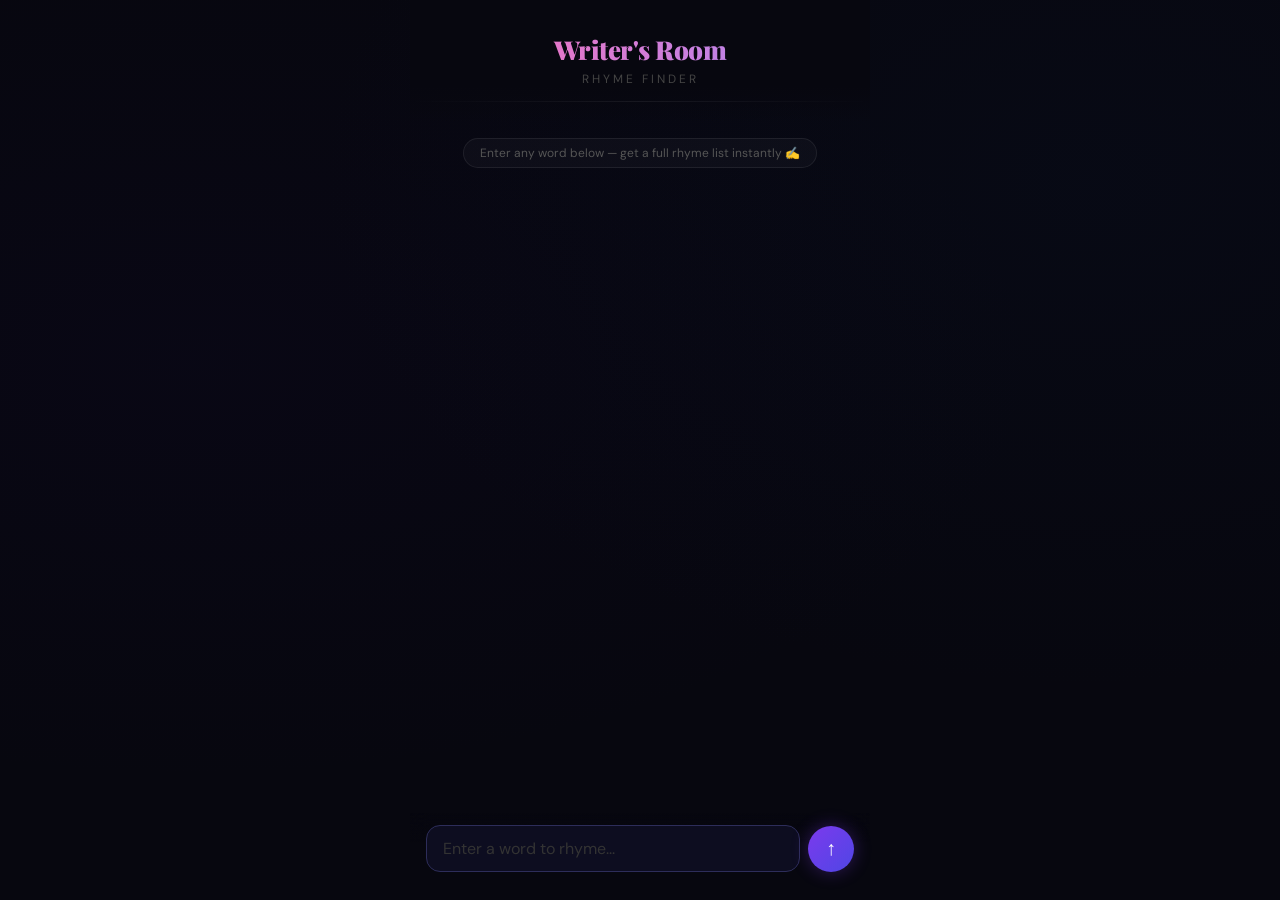
==== index.html @ 39fcdd86 "Update index.html" ====
<!DOCTYPE html>
<html lang="en">
<head>
<meta charset="UTF-8">
<meta name="viewport" content="width=device-width, initial-scale=1.0">
<title>Writer's Room — Rhyme Finder</title>
<style>
  @import url('https://fonts.googleapis.com/css2?family=Playfair+Display:wght@700;900&family=DM+Sans:wght@300;400;500&display=swap');
  *, *::before, *::after { box-sizing: border-box; margin: 0; padding: 0; }
  body {
    background: #07070f; color: #d4d4e8;
    font-family: 'DM Sans', sans-serif;
    min-height: 100vh; display: flex; flex-direction: column; align-items: center;
    padding: 0 16px 120px;
    background-image: radial-gradient(ellipse at 15% 40%, #1a0a4a18 0%, transparent 55%), radial-gradient(ellipse at 85% 20%, #0a1a3a22 0%, transparent 50%);
  }
  header {
    width: 100%; max-width: 460px; text-align: center; padding: 32px 0 20px;
    position: sticky; top: 0;
    background: linear-gradient(180deg, #07070f 70%, transparent); z-index: 10;
  }
  header h1 {
    font-family: 'Playfair Display', serif; font-size: 26px; font-weight: 900;
    background: linear-gradient(90deg, #ff6eb4, #a78bfa, #7ec8e3); background-size: 200% auto;
    -webkit-background-clip: text; -webkit-text-fill-color: transparent;
    animation: shimmer 4s linear infinite; letter-spacing: -0.5px;
  }
  header p { font-size: 12px; color: #444; letter-spacing: 3px; text-transform: uppercase; margin-top: 4px; }
  .divider { height: 1px; background: linear-gradient(90deg, transparent, #ffffff11, transparent); margin-top: 14px; }
  #chat { width: 100%; max-width: 460px; flex: 1; padding: 16px 0 8px; display: flex; flex-direction: column; gap: 14px; }
  .bubble-user { display: flex; justify-content: flex-end; }
  .bubble-user span {
    background: linear-gradient(135deg, #2d1b69, #1a0a4a); border: 1px solid #6d28d966;
    border-radius: 16px 0 16px 16px; padding: 11px 16px; max-width: 78%;
    font-size: 15px; color: #e9d5ff; line-height: 1.5;
  }
  .bubble-ai { display: flex; flex-direction: column; gap: 6px; }
  .bubble-ai .label { font-size: 11px; color: #a78bfa; letter-spacing: 2px; text-transform: uppercase; padding-left: 4px; }
  .bubble-ai .content {
    background: linear-gradient(135deg, #111127, #0d0d22); border: 1px solid #a78bfa33;
    border-radius: 0 16px 16px 16px; padding: 14px 16px; font-size: 14px; line-height: 1.8;
    color: #d4d4e8; box-shadow: 0 2px 24px #a78bfa0d;
  }
  .rhyme-word {
    display: inline-block; background: #a78bfa18; border: 1px solid #a78bfa44;
    border-radius: 8px; padding: 2px 10px; margin: 3px 4px 3px 0;
    color: #c4b5fd; font-size: 14px; font-weight: 500; cursor: pointer; transition: background 0.15s;
  }
  .rhyme-word:hover { background: #a78bfa33; }
  .bubble-system { text-align: center; }
  .bubble-system span {
    background: #ffffff07; border: 1px solid #ffffff12; border-radius: 20px;
    padding: 6px 16px; font-size: 12px; color: #555; display: inline-block;
  }
  .typing-dots span {
    display: inline-block; width: 6px; height: 6px; border-radius: 50%;
    background: #a78bfa; margin: 0 2px; animation: bounce 1.2s ease-in-out infinite;
  }
  .typing-dots span:nth-child(2) { animation-delay: 0.2s; }
  .typing-dots span:nth-child(3) { animation-delay: 0.4s; }
  #input-bar {
    position: fixed; bottom: 0; left: 50%; transform: translateX(-50%);
    width: 100%; max-width: 460px; padding: 12px 16px 28px;
    background: linear-gradient(0deg, #07070f 65%, transparent); backdrop-filter: blur(10px);
  }
  .input-wrap { display: flex; gap: 8px; align-items: center; }
  #word-input {
    flex: 1; background: #0d0d20; border: 1px solid #2d2d5a; border-radius: 14px;
    padding: 12px 16px; color: #d4d4e8; font-size: 16px; font-family: 'DM Sans', sans-serif; transition: border-color 0.2s;
  }
  #word-input:focus { outline: none; border-color: #7c3aed88; }
  #word-input::placeholder { color: #333; }
  #send-btn {
    width: 46px; height: 46px; border-radius: 50%;
    background: linear-gradient(135deg, #7c3aed, #4f46e5); border: none;
    color: #fff; font-size: 20px; cursor: pointer; flex-shrink: 0;
    transition: all 0.2s; box-shadow: 0 0 18px #7c3aed55;
    display: flex; align-items: center; justify-content: center;
  }
  #send-btn:disabled { background: #1a1a3a; box-shadow: none; cursor: not-allowed; opacity: 0.5; }
  #end-btn-wrap { text-align: center; margin-top: 10px; display: none; }
  #end-btn {
    background: transparent; border: 1px solid #ff6eb444; border-radius: 16px;
    padding: 6px 22px; color: #ff6eb4; font-size: 12px; cursor: pointer;
    font-family: 'DM Sans', sans-serif; letter-spacing: 0.5px; transition: all 0.2s;
  }
  #end-btn:hover { background: #ff6eb411; }
  #modal-overlay {
    display: none; position: fixed; inset: 0; background: #000000cc; z-index: 100;
    backdrop-filter: blur(8px); align-items: flex-end; justify-content: center;
  }
  #modal-overlay.open { display: flex; }
  #modal {
    width: 100%; max-width: 460px;
    background: linear-gradient(180deg, #111128 0%, #07070f 100%);
    border: 1px solid #2d2d5a; border-radius: 24px 24px 0 0;
    padding: 28px 22px 44px; max-height: 88vh; overflow-y: auto;
    animation: slideUp 0.3s ease;
  }
  @keyframes slideUp { from { transform: translateY(40px); opacity: 0; } to { transform: translateY(0); opacity: 1; } }
  .modal-title { text-align: center; margin-bottom: 22px; }
  .modal-title .icon { font-size: 32px; display: block; margin-bottom: 6px; }
  .modal-title h2 { font-family: 'Playfair Display', serif; font-size: 22px; color: #fff; font-weight: 700; }
  .modal-title p { color: #555; font-size: 13px; margin-top: 4px; }
  .modal-btn {
    width: 100%; border-radius: 14px; padding: 14px; font-size: 14px;
    font-family: 'DM Sans', sans-serif; cursor: pointer; transition: all 0.2s;
    display: flex; align-items: center; justify-content: center; gap: 8px; margin-bottom: 12px; border: none;
  }
  .btn-free { background: #ffffff09; border: 1px solid #ffffff1a !important; color: #888; }
  .btn-free:hover { background: #ffffff14; }
  .highlight-box {
    background: linear-gradient(135deg, #1a0a4a, #0a1a3a); border: 1px solid #a78bfa44;
    border-radius: 16px; padding: 18px; margin-bottom: 12px;
  }
  .highlight-header { display: flex; align-items: center; gap: 10px; margin-bottom: 14px; }
  .highlight-header .hl-icon { font-size: 22px; }
  .highlight-header .hl-text h3 { color: #a78bfa; font-family: 'Playfair Display', serif; font-size: 16px; }
  .highlight-header .hl-text p { color: #555; font-size: 12px; }
  .highlight-header .price { margin-left: auto; color: #6ee7b7; font-size: 20px; font-weight: 700; }
  #unlock-section { margin-top: 4px; }
  .unlock-info {
    background: #ffffff08; border: 1px solid #ffffff12; border-radius: 10px;
    padding: 12px 14px; font-size: 13px; color: #777; line-height: 1.8;
    margin-bottom: 12px; text-align: center;
  }
  .unlock-info strong { color: #e9d5ff; }
  #code-input {
    width: 100%; background: #0d0d20; border: 1px solid #2d2d5a; border-radius: 12px;
    padding: 12px 16px; color: #d4d4e8; font-size: 15px; font-family: 'DM Sans', sans-serif;
    text-align: center; letter-spacing: 3px; margin-bottom: 10px; display: block;
  }
  #code-input:focus { outline: none; border-color: #7c3aed88; }
  #code-input::placeholder { letter-spacing: 1px; color: #333; }
  .btn-unlock {
    background: linear-gradient(135deg, #10b981, #059669); color: #fff;
    font-weight: 500; box-shadow: 0 4px 20px #10b98133; border: none !important;
  }
  .btn-unlock:hover { box-shadow: 0 4px 28px #10b98155; transform: translateY(-1px); }
  #unlock-error { text-align: center; color: #f87171; font-size: 12px; margin-bottom: 8px; display: none; }
  #highlights-content { display: none; }
  .hl-section { margin-bottom: 14px; }
  .hl-section-label { font-size: 11px; color: #a78bfa; letter-spacing: 2px; text-transform: uppercase; margin-bottom: 8px; }
  .hl-item {
    background: #ffffff07; border-left: 2px solid #a78bfa44; border-radius: 0 8px 8px 0;
    padding: 6px 10px; font-size: 13px; color: #bbb; margin-bottom: 5px; line-height: 1.5;
  }
  .btn-new { background: transparent !important; border: 1px solid #2d2d5a !important; color: #555 !important; box-shadow: none !important; }
  .spinner {
    display: inline-block; width: 12px; height: 12px;
    border: 2px solid #a78bfa33; border-top-color: #a78bfa;
    border-radius: 50%; animation: spin 0.7s linear infinite; margin-right: 6px; vertical-align: middle;
  }
  @keyframes shimmer { 0% { background-position: 0% center; } 100% { background-position: 200% center; } }
  @keyframes bounce { 0%, 80%, 100% { transform: translateY(0); } 40% { transform: translateY(-5px); } }
  @keyframes fadeUp { from { opacity: 0; transform: translateY(8px); } to { opacity: 1; transform: translateY(0); } }
  @keyframes spin { to { transform: rotate(360deg); } }
  .fade-in { animation: fadeUp 0.35s ease; }
</style>
</head>
<body>

<header>
  <h1>Writer's Room</h1>
  <p>Rhyme Finder</p>
  <div class="divider"></div>
</header>

<div id="chat">
  <div class="bubble-system fade-in">
    <span>Enter any word below — get a full rhyme list instantly ✍️</span>
  </div>
</div>

<div id="input-bar">
  <div class="input-wrap">
    <input id="word-input" type="text" placeholder="Enter a word to rhyme..." autocomplete="off" autocorrect="off" spellcheck="false" />
    <button id="send-btn">↑</button>
  </div>
  <div id="end-btn-wrap">
    <button id="end-btn">End Session &amp; Get Highlights →</button>
  </div>
</div>

<div id="modal-overlay">
  <div id="modal">
    <div class="modal-title">
      <span class="icon">🎵</span>
      <h2>Session Complete</h2>
      <p id="modal-count">0 rhyme lookups</p>
    </div>
    <button class="modal-btn btn-free" id="free-dl-btn">📄 Download Transcript — Free</button>
    <div class="highlight-box">
      <div class="highlight-header">
        <span class="hl-icon">✨</span>
        <div class="hl-text">
          <h3>Session Highlights</h3>
          <p>Top rhymes • patterns • writing notes</p>
        </div>
        <span class="price">$2</span>
      </div>
      <div id="unlock-section">
        <div class="unlock-info">
          Text <strong>(602) 690-0836</strong> and we'll send you a<br/>
          <strong>Cash App $name</strong> + unlock code after $2 payment.
        </div>
        <input id="code-input" type="text" placeholder="Enter unlock code" maxlength="16" />
        <div id="unlock-error">❌ Invalid code — text (602) 690-0836 for help</div>
        <button class="modal-btn btn-unlock" id="unlock-btn">✅ Unlock &amp; Download Highlights</button>
      </div>
      <div id="highlights-content">
        <div class="hl-section">
          <div class="hl-section-label">🔤 Words You Searched</div>
          <div id="hl-words"></div>
        </div>
        <div class="hl-section">
          <div class="hl-section-label">🎯 Top Rhyme Picks</div>
          <div id="hl-top"></div>
        </div>
        <div class="hl-section">
          <div class="hl-section-label">💡 Writing Notes</div>
          <div id="hl-notes"><div class="hl-item"><span class="spinner"></span> Generating tips...</div></div>
        </div>
        <button class="modal-btn btn-unlock" id="full-dl-btn" style="margin-top:8px;">⬇️ Download Full Report</button>
      </div>
    </div>
    <button class="modal-btn btn-new" id="new-session-btn">🎵 Start New Session</button>
  </div>
</div>

<script>
  var API_KEY     = "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";
  var UNLOCK_CODE = "WRROOM2024";

  var sessionLog = [];
  var isLoading  = false;

  var chatEl    = document.getElementById("chat");
  var wordInput = document.getElementById("word-input");
  var sendBtn   = document.getElementById("send-btn");
  var endWrap   = document.getElementById("end-btn-wrap");
  var modalEl   = document.getElementById("modal-overlay");

  function send() {
    var word = wordInput.value.trim();
    if (!word || isLoading) return;
    wordInput.value = "";
    isLoading = true;
    sendBtn.disabled = true;
    addUser(word);
    var tid = addTyping();
    fetchRhymes(word).then(function(rhymes) {
      removeBubble(tid);
      addRhymes(word, rhymes);
      sessionLog.push({ word: word, rhymes: rhymes });
      endWrap.style.display = "block";
      isLoading = false;
      sendBtn.disabled = false;
      wordInput.focus();
    }).catch(function(err) {
      removeBubble(tid);
      addSystem("⚠️ " + (err.message || "Something went wrong. Try again."));
      isLoading = false;
      sendBtn.disabled = false;
    });
  }

  function fetchRhymes(word) {
    return fetch("https://api.anthropic.com/v1/messages", {
      method: "POST",
      headers: {
        "Content-Type": "application/json",
        "x-api-key": API_KEY,
        "anthropic-version": "2023-06-01",
        "anthropic-dangerous-direct-browser-access": "true"
      },
      body: JSON.stringify({
        model: "claude-haiku-4-5-20251001",
        max_tokens: 600,
        messages: [{ role: "user", content: "Give me a complete rhyming word list for the word \"" + word + "\". Return ONLY a plain comma-separated list — no intro, no explanation, no numbering. Include perfect rhymes, near rhymes, slant rhymes, and short rhyming phrases. Aim for 25-40 options." }]
      })
    }).then(function(res) {
      return res.json();
    }).then(function(data) {
      var text = (data.content && data.content[0] && data.content[0].text) ? data.content[0].text : "";
      if (!text && data.error) throw new Error(data.error.message || "API error");
      return text.split(",").map(function(w) { return w.trim().replace(/[.\n]/g,""); }).filter(Boolean);
    });
  }

  function fetchNotes(words) {
    return fetch("https://api.anthropic.com/v1/messages", {
      method: "POST",
      headers: {
        "Content-Type": "application/json",
        "x-api-key": API_KEY,
        "anthropic-version": "2023-06-01",
        "anthropic-dangerous-direct-browser-access": "true"
      },
      body: JSON.stringify({
        model: "claude-haiku-4-5-20251001",
        max_tokens: 300,
        messages: [{ role: "user", content: "A songwriter looked up rhymes for: " + words.join(", ") + ". Give 3 short practical songwriting tips based on these word themes. Use bullet symbol, plain text only, no intro." }]
      })
    }).then(function(r){ return r.json(); })
      .then(function(d){ return (d.content && d.content[0] && d.content[0].text) ? d.content[0].text : ""; });
  }

  function addUser(word) {
    var el = document.createElement("div");
    el.className = "bubble-user fade-in";
    el.innerHTML = "<span>🔍 Rhymes for \"<strong>" + esc(word) + "</strong>\"</span>";
    chatEl.appendChild(el); scrollDown();
  }

  function addTyping() {
    var id = "t" + Date.now();
    var el = document.createElement("div");
    el.className = "bubble-ai fade-in"; el.id = id;
    el.innerHTML = "<div class=\"label\">Finding rhymes...</div><div class=\"content\"><div class=\"typing-dots\"><span></span><span></span><span></span></div></div>";
    chatEl.appendChild(el); scrollDown(); return id;
  }

  function addRhymes(word, rhymes) {
    var el = document.createElement("div");
    el.className = "bubble-ai fade-in";
    var chips = rhymes.map(function(r) {
      return "<span class=\"rhyme-word\" onclick=\"copyWord('" + esc(r) + "')\" title=\"Click to copy\">" + esc(r) + "</span>";
    }).join("");
    el.innerHTML = "<div class=\"label\">Rhymes for \"" + esc(word) + "\" — " + rhymes.length + " found</div><div class=\"content\">" + chips + "</div>";
    chatEl.appendChild(el); scrollDown();
  }

  function addSystem(msg) {
    var el = document.createElement("div");
    el.className = "bubble-system fade-in";
    el.innerHTML = "<span>" + msg + "</span>";
    chatEl.appendChild(el); scrollDown();
  }

  function removeBubble(id) { var e = document.getElementById(id); if (e) e.remove(); }

  function scrollDown() { setTimeout(function(){ window.scrollTo({ top: document.body.scrollHeight, behavior: "smooth" }); }, 60); }

  function esc(s) {
    return String(s).replace(/&/g,"&amp;").replace(/</g,"&lt;").replace(/>/g,"&gt;").replace(/"/g,"&quot;").replace(/'/g,"&#39;");
  }

  function copyWord(word) {
    if (navigator.clipboard) {
      navigator.clipboard.writeText(word).then(function(){ addSystem("\"" + word + "\" copied to clipboard!"); });
    }
  }

  wordInput.addEventListener("keydown", function(e){ if (e.key === "Enter") send(); });
  sendBtn.addEventListener("click", send);

  document.getElementById("end-btn").addEventListener("click", function() {
    document.getElementById("modal-count").textContent = sessionLog.length + " rhyme lookup" + (sessionLog.length !== 1 ? "s" : "");
    modalEl.classList.add("open");
  });

  modalEl.addEventListener("click", function(e){ if (e.target === modalEl) modalEl.classList.remove("open"); });

  document.getElementById("free-dl-btn").addEventListener("click", function() {
    var txt = "WRITER'S ROOM — SESSION TRANSCRIPT\nDate: " + new Date().toLocaleString() + "\n" + "=".repeat(44) + "\n\n";
    sessionLog.forEach(function(e){ txt += "WORD: " + e.word + "\nRHYMES: " + e.rhymes.join(", ") + "\n\n"; });
    saveFile(txt, "writers-room-transcript.txt");
  });

  document.getElementById("unlock-btn").addEventListener("click", function() {
    var code = document.getElementById("code-input").value.trim().toUpperCase();
    var errEl = document.getElementById("unlock-error");
    var codeEl = document.getElementById("code-input");
    if (code !== UNLOCK_CODE) {
      errEl.style.display = "block";
      codeEl.style.borderColor = "#f8717166";
      codeEl.focus(); return;
    }
    errEl.style.display = "none";
    document.getElementById("unlock-section").style.display = "none";
    document.getElementById("highlights-content").style.display = "block";

    var allWords = sessionLog.map(function(e){ return e.word; });
    document.getElementById("hl-words").innerHTML = allWords.map(function(w){ return "<div class=\"hl-item\">" + esc(w) + "</div>"; }).join("");

    var freq = {};
    sessionLog.forEach(function(e){ e.rhymes.forEach(function(r){ freq[r] = (freq[r]||0)+1; }); });
    var top = Object.keys(freq).sort(function(a,b){ return freq[b]-freq[a]; }).slice(0,14);
    document.getElementById("hl-top").innerHTML = top.map(function(r){ return "<div class=\"hl-item\">" + esc(r) + "</div>"; }).join("");

    fetchNotes(allWords).then(function(notes) {
      var lines = notes.split("\n").filter(function(l){ return l.trim(); });
      document.getElementById("hl-notes").innerHTML = lines.length
        ? lines.map(function(l){ return "<div class=\"hl-item\">" + esc(l.trim()) + "</div>"; }).join("")
        : "<div class=\"hl-item\">Keep exploring — there's a great song in these words.</div>";
    }).catch(function(){
      document.getElementById("hl-notes").innerHTML = "<div class=\"hl-item\">Keep exploring — there's a great song in these words.</div>";
    });
  });

  document.getElementById("full-dl-btn").addEventListener("click", function() {
    var txt = "WRITER'S ROOM — HIGHLIGHTS REPORT\nDate: " + new Date().toLocaleString() + "\n" + "=".repeat(44) + "\n\n";
    txt += "WORDS SEARCHED:\n";
    sessionLog.forEach(function(e){ txt += "  - " + e.word + "\n"; });
    txt += "\nFULL RHYME LISTS:\n";
    sessionLog.forEach(function(e){ txt += "\n" + e.word.toUpperCase() + "\n" + e.rhymes.join(", ") + "\n"; });
    var notesEl = document.getElementById("hl-notes");
    if (notesEl && notesEl.innerText.trim()) txt += "\n\nWRITING NOTES:\n" + notesEl.innerText.trim();
    txt += "\n\n" + "=".repeat(44) + "\nGenerated by Writer's Room";
    saveFile(txt, "writers-room-highlights.txt");
  });

  document.getElementById("new-session-btn").addEventListener("click", function() {
    sessionLog = [];
    chatEl.innerHTML = "<div class=\"bubble-system fade-in\"><span>New ses Room</h1>
  <p>Rhyme Finder</p>
  <div class="divider"></div>
</header>

<div id="chat">
  <div class="bubble-system fade-in">
    <span>Enter any word below — get a full rhyme list instantly ✍️</span>
  </div>
</div>

<div id="input-bar">
  <div class="input-wrap">
    <input id="word-input" type="text" placeholder="Enter a word to rhyme..." autocomplete="off" autocorrect="off" spellcheck="false" />
    <button id="send-btn">↑</button>
  </div>
  <div id="end-btn-wrap">
    <button id="end-btn">End Session &amp; Get Highlights →</button>
  </div>
</div>

<!-- MODAL -->
<div id="modal-overlay">
  <div id="modal">
    <div class="modal-title">
      <span class="icon">🎵</span>
      <h2>Session Complete</h2>
      <p id="modal-count">0 rhyme lookups</p>
    </div>

    <button class="modal-btn btn-free" id="free-dl-btn">📄 Download Transcript — Free</button>

    <div class="highlight-box">
      <div class="highlight-header">
        <span class="hl-icon">✨</span>
        <div class="hl-text">
          <h3>Session Highlights</h3>
          <p>Top rhymes • patterns • writing notes</p>
        </div>
        <span class="price">$2</span>
      </div>

      <div id="unlock-section">
        <div class="unlock-info">
          Text <strong>(602) 690-0836</strong> and we'll send you a<br/>
          <strong>Cash App $name</strong> + your unlock code after $2 payment.
        </div>
        <input id="code-input" type="text" placeholder="Enter unlock code" maxlength="16" />
        <div id="unlock-error">❌ Invalid code — try again or text (602) 690-0836</div>
        <button class="modal-btn btn-unlock" id="unlock-btn">✅ Unlock &amp; Download Highlights</button>
      </div>

      <div id="highlights-content">
        <div class="hl-section">
          <div class="hl-section-label">🔤 Words You Searched</div>
          <div id="hl-words"></div>
        </div>
        <div class="hl-section">
          <div class="hl-section-label">🎯 Top Rhyme Picks</div>
          <div id="hl-top"></div>
        </div>
        <div class="hl-section">
          <div class="hl-section-label">💡 Writing Notes</div>
          <div id="hl-notes"><div class="hl-item"><span class="spinner"></span> Generating tips...</div></div>
        </div>
        <button class="modal-btn btn-unlock" id="full-dl-btn" style="margin-top:8px;">⬇️ Download Full Report</button>
      </div>
    </div>

    <button class="modal-btn btn-new" id="new-session-btn">🎵 Start New Session</button>
  </div>
</div>

<script>
  // ── CONFIG ─────────────────────────────────────────────
  const API_KEY    = "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";
  const UNLOCK_CODE = "WRROOM2024"; // text this to people after they pay

  // ── STATE ──────────────────────────────────────────────
  let sessionLog = []; // [{ word, rhymes[] }]
  let isLoading  = false;

  // ── ELEMENTS ───────────────────────────────────────────
  const chatEl      = document.getElementById("chat");
  const wordInput   = document.getElementById("word-input");
  const sendBtn     = document.getElementById("send-btn");
  const endBtnWrap  = document.getElementById("end-btn-wrap");
  const modalEl     = document.getElementById("modal-overlay");

  // ── SEND ───────────────────────────────────────────────
  async function send() {
    const word = wordInput.value.trim();
    if (!word || isLoading) return;
    wordInput.value = "";
    isLoading = true;
    sendBtn.disabled = true;

    addBubbleUser(word);
    const typingId = addBubbleTyping();

    try {
      const rhymes = await fetchRhymes(word);
      removeBubble(typingId);
      addBubbleRhymes(word, rhymes);
      sessionLog.push({ word, rhymes });
      endBtnWrap.style.display = "block";
    } catch (err) {
      removeBubble(typingId);
      addBubbleSystem("⚠️ " + (err.message || "Something went wrong. Try again."));
    }

    isLoading = false;
    sendBtn.disabled = false;
    wordInput.focus();
  }

  // ── API ────────────────────────────────────────────────
  async function fetchRhymes(word) {
    const res = await fetch("https://api.anthropic.com/v1/messages", {
      method: "POST",
      headers: {
        "Content-Type": "application/json",
        "x-api-key": API_KEY,
        "anthropic-version": "2023-06-01",
        "anthropic-dangerous-direct-browser-access": "true"
      },
      body: JSON.stringify({
        model: "claude-haiku-4-5-20251001",
        max_tokens: 600,
        messages: [{
          role: "user",
          content: `Give me a complete rhyming word list for the word "${word}". Return ONLY a plain comma-separated list — no intro, no explanation, no numbering. Include perfect rhymes, near rhymes, slant rhymes, and short rhyming phrases. Aim for 25–40 options.`
        }]
      })
    });

    if (!res.ok) {
      const err = await res.json().catch(() => ({}));
      throw new Error(err?.error?.message || `API error ${res.status}`);
    }

    const data = await res.json();
    const text = data.content?.[0]?.text || "";
    return text.split(",").map(w => w.trim().replace(/[.\n]/g, "")).filter(Boolean);
  }

  async function fetchWritingNotes(words) {
    const res = await fetch("https://api.anthropic.com/v1/messages", {
      method: "POST",
      headers: {
        "Content-Type": "application/json",
        "x-api-key": API_KEY,
        "anthropic-version": "2023-06-01",
        "anthropic-dangerous-direct-browser-access": "true"
      },
      body: JSON.stringify({
        model: "claude-haiku-4-5-20251001",
        max_tokens: 300,
        messages: [{
          role: "user",
          content: `A songwriter looked up rhymes for: ${words.join(", ")}. Give 3 short practical songwriting tips based on these word themes. Use • bullets, plain text only, no intro.`
        }]
      })
    });

    const data = await res.json();
    return data.content?.[0]?.text || "";
  }

  // ── DOM HELPERS ────────────────────────────────────────
  function addBubbleUser(word) {
    const el = document.createElement("div");
    el.className = "bubble-user fade-in";
    el.innerHTML = `<span>🔍 Rhymes for "<strong>${esc(word)}</strong>"</span>`;
    chatEl.appendChild(el);
    scrollDown();
  }

  function addBubbleTyping() {
    const id = "t" + Date.now();
    const el = document.createElement("div");
    el.className = "bubble-ai fade-in";
    el.id = id;
    el.innerHTML = `<div class="label">Finding rhymes...</div>
      <div class="content"><div class="typing-dots"><span></span><span></span><span></span></div></div>`;
    chatEl.appendChild(el);
    scrollDown();
    return id;
  }

  function addBubbleRhymes(word, rhymes) {
    const el = document.createElement("div");
    el.className = "bubble-ai fade-in";
    const chips = rhymes.map(r => `<span class="rhyme-word" onclick="copyWord('${esc(r)}')" title="Click to copy">${esc(r)}</span>`).join("");
    el.innerHTML = `<div class="label">Rhymes for "${esc(word)}" — ${rhymes.length} found</div>
      <div class="content">${chips}</div>`;
    chatEl.appendChild(el);
    scrollDown();
  }

  function addBubbleSystem(msg) {
    const el = document.createElement("div");
    el.className = "bubble-system fade-in";
    el.innerHTML = `<span>${msg}</span>`;
    chatEl.appendChild(el);
    scrollDown();
  }

  function removeBubble(id) { document.getElementById(id)?.remove(); }

  function scrollDown() {
    setTimeout(() => window.scrollTo({ top: document.body.scrollHeight, behavior: "smooth" }), 60);
  }

  function esc(s) {
    return String(s).replace(/&/g,"&amp;").replace(/</g,"&lt;").replace(/>/g,"&gt;").replace(/"/g,"&quot;");
  }

  function copyWord(word) {
    navigator.clipboard?.writeText(word).then(() => addBubbleSystem(`"${word}" copied!`));
  }

  // ── EVENT LISTENERS ────────────────────────────────────
  wordInput.addEventListener("keydown", e => { if (e.key === "Enter") send(); });
  sendBtn.addEventListener("click", send);

  document.getElementById("end-btn").addEventListener("click", () => {
    document.getElementById("modal-count").textContent =
      `${sessionLog.length} rhyme lookup${sessionLog.length !== 1 ? "s" : ""}`;
    modalEl.classList.add("open");
  });

  modalEl.addEventListener("click", e => { if (e.target === modalEl) modalEl.classList.remove("open"); });

  // ── FREE DOWNLOAD ──────────────────────────────────────
  document.getElementById("free-dl-btn").addEventListener("click", downloadFree);

  function downloadFree() {
    let txt = "WRITER'S ROOM — SESSION TRANSCRIPT\n";
    txt += `Date: ${new Date().toLocaleString()}\n`;
    txt += "=".repeat(44) + "\n\n";
    sessionLog.forEach(e => {
      txt += `WORD: ${e.word}\n`;
      txt += `RHYMES: ${e.rhymes.join(", ")}\n\n`;
    });
    saveFile(txt, "writers-room-transcript.txt");
  }

  // ── UNLOCK ─────────────────────────────────────────────
  document.getElementById("unlock-btn").addEventListener("click", tryUnlock);

  async function tryUnlock() {
    const code = document.getElementById("code-input").value.trim().toUpperCase();
    const errEl = document.getElementById("unlock-error");
    const codeEl = document.getElementById("code-input");

    if (code !== UNLOCK_CODE) {
      errEl.style.display = "block";
      codeEl.style.borderColor = "#f8717166";
      codeEl.focus();
      return;
    }

    errEl.style.display = "none";
    document.getElementById("unlock-section").style.display = "none";
    document.getElementById("highlights-content").style.display = "block";

    // Populate words + top rhymes (instant)
    const allWords = sessionLog.map(e => e.word);
    document.getElementById("hl-words").innerHTML =
      allWords.map(w => `<div class="hl-item">${esc(w)}</div>`).join("");

    const freq = {};
    sessionLog.forEach(e => e.rhymes.forEach(r => { freq[r] = (freq[r]||0)+1; }));
    const top = Object.entries(freq).sort((a,b) => b[1]-a[1]).slice(0,14).map(x => x[0]);
    document.getEl:none;">
    <button id="end-btn">End Session &amp; Get Highlights →</button>
  </div>
</div>

<!-- MODAL -->
<div id="modal-overlay">
  <div id="modal">
    <div class="modal-title">
      <span class="icon">🎵</span>
      <h2>Session Complete</h2>
      <p id="modal-count">0 rhyme lookups</p>
    </div>

    <!-- Free download -->
    <button class="modal-btn btn-free" onclick="downloadFree()">📄 Download Transcript — Free</button>

    <!-- Paid highlights -->
    <div class="highlight-box">
      <div class="highlight-header">
        <span class="hl-icon">✨</span>
        <div class="hl-text">
          <h3>Session Highlights</h3>
          <p>Top rhymes • patterns • word clusters</p>
        </div>
        <span class="price">$2</span>
      </div>

      <div id="unlock-section">
        <div class="unlock-info">
          Text <strong>(602) 690-0836</strong> for $2 support.<br/>
          You'll receive a secure <strong>Cash App $name</strong> + your unlock code after payment.
        </div>
        <input id="code-input" type="text" placeholder="Enter unlock code" maxlength="12" />
        <div id="unlock-error">Invalid code. Try again.</div>
        <button class="modal-btn btn-unlock" onclick="tryUnlock()">✅ Unlock &amp; Download Highlights</button>
      </div>

      <div id="highlights-content">
        <div class="hl-section">
          <div class="hl-section-label">🔤 All Words Searched</div>
          <div id="hl-words"></div>
        </div>
        <div class="hl-section">
          <div class="hl-section-label">🎯 Top Rhyme Picks</div>
          <div id="hl-top"></div>
        </div>
        <div class="hl-section">
          <div class="hl-section-label">💡 Writing Notes</div>
          <div id="hl-notes"></div>
        </div>
        <button class="modal-btn btn-unlock" onclick="downloadFull()" style="margin-top:8px;">⬇️ Download Full Report</button>
      </div>
    </div>

    <button class="modal-btn btn-new" onclick="newSession()">🎵 Start New Session</button>
  </div>
</div>
<script>
window.__ANTHROPIC_KEY = "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";
</script>
<script>
// ─── STATE ────────────────────────────────────────────────
const UNLOCK_CODE = "WRROOM2024"; // change this to match what you text people
const API_KEY_PLACEHOLDER = ""; // leave blank — handled server-side via proxy OR fill in your key

let sessionLog = []; // { word, rhymes[] }
let isLoading = false;

// ─── ELEMENTS ─────────────────────────────────────────────
const chat = document.getElementById("chat");
const input = document.getElementById("word-input");
const sendBtn = document.getElementById("send-btn");
const endBtnWrap = document.getElementById("end-btn-wrap");
const modal = document.getElementById("modal-overlay");

// ─── SEND ─────────────────────────────────────────────────
async function send() {
  const word = input.value.trim();
  if (!word || isLoading) return;
  input.value = "";
  isLoading = true;
  sendBtn.disabled = true;

  appendUser(word);
  const typingId = appendTyping();

  try {
    const rhymes = await getRhymes(word);
    removeTyping(typingId);
    appendRhymes(word, rhymes);
    sessionLog.push({ word, rhymes });
    endBtnWrap.style.display = "block";
  } catch (e) {
    removeTyping(typingId);
    appendSystem("Something went wrong. Try again.");
  }

  isLoading = false;
  sendBtn.disabled = false;
  input.focus();
}

// ─── API CALL ─────────────────────────────────────────────
async function getRhymes(word) {
  const prompt = `Give me a complete rhyming word list for the word "${word}".

Return ONLY a plain comma-separated list of rhyming words and phrases — no introduction, no explanation, no numbering, no categories. Just the words separated by commas.

Include: perfect rhymes, near rhymes, slant rhymes, and multi-syllable rhyming phrases. Aim for 25–40 options. Single words and short phrases both welcome.`;

  const res = await fetch("https://api.anthropic.com/v1/messages", {
    method: "POST",
    headers: {
      "Content-Type": "application/json",
      "x-api-key": window.__ANTHROPIC_KEY || "",
      "anthropic-version": "2023-06-01",
      "anthropic-dangerous-direct-browser-access": "true"
    },
    body: JSON.stringify({
      model: "claude-haiku-4-5-20251001",
      max_tokens: 600,
      messages: [{ role: "user", content: prompt }]
    })
  });

  const data = await res.json();
  const text = data.content?.[0]?.text || "";
  // Parse comma-separated list
  return text.split(",").map(w => w.trim().replace(/\.$/, "")).filter(Boolean);
}

// ─── DOM HELPERS ──────────────────────────────────────────
function appendUser(word) {
  const el = document.createElement("div");
  el.className = "bubble-user fade-in";
  el.innerHTML = `<span>🔍 Rhymes for "<strong>${escHtml(word)}</strong>"</span>`;
  chat.appendChild(el);
  scroll();
}

function appendTyping() {
  const id = "typing-" + Date.now();
  const el = document.createElement("div");
  el.className = "bubble-ai fade-in";
  el.id = id;
  el.innerHTML = `
    <div class="label">Composing your list...</div>
    <div class="content">
      <div class="typing-dots"><span></span><span></span><span></span></div>
    </div>`;
  chat.appendChild(el);
  scroll();
  return id;
}

function removeTyping(id) {
  document.getElementById(id)?.remove();
}

function appendRhymes(word, rhymes) {
  const el = document.createElement("div");
  el.className = "bubble-ai fade-in";
  const chips = rhymes.map(r => `<span class="rhyme-word">${escHtml(r)}</span>`).join("");
  el.innerHTML = `
    <div class="label">Rhymes for "${escHtml(word)}"</div>
    <div class="content">${chips}</div>`;
  chat.appendChild(el);
  scroll();
}

function appendSystem(msg) {
  const el = document.createElement("div");
  el.className = "bubble-system fade-in";
  el.innerHTML = `<span>${msg}</span>`;
  chat.appendChild(el);
  scroll();
}

function scroll() {
  setTimeout(() => window.scrollTo({ top: document.body.scrollHeight, behavior: "smooth" }), 50);
}

function escHtml(str) {
  return str.replace(/&/g, "&amp;").replace(/</g, "&lt;").replace(/>/g, "&gt;");
}

// ─── END SESSION ──────────────────────────────────────────
document.getElementById("end-btn").onclick = () => {
  document.getElementById("modal-count").textContent = `${sessionLog.length} rhyme lookup${sessionLog.length !== 1 ? "s" : ""}`;
  modal.classList.add("open");
};

function closeModal() { modal.classList.remove("open"); }

modal.addEventListener("click", e => { if (e.target === modal) closeModal(); });

// ─── FREE DOWNLOAD ────────────────────────────────────────
function downloadFree() {
  let txt = "WRITER'S ROOM — SESSION TRANSCRIPT\n";
  txt += `Date: ${new Date().toLocaleString()}\n`;
  txt += "━".repeat(40) + "\n\n";
  sessionLog.forEach(entry => {
    txt += `WORD: ${entry.word}\n`;
    txt += `RHYMES: ${entry.rhymes.join(", ")}\n\n`;
  });
  saveFile(txt, "writers-room-transcript.txt");
}

// ─── UNLOCK ───────────────────────────────────────────────
async function tryUnlock() {
  const code = document.getElementById("code-input").value.trim().toUpperCase();
  const errEl = document.getElementById("unlock-error");

  if (code !== UNLOCK_CODE) {
    errEl.style.display = "block";
    document.getElementById("code-input").style.borderColor = "#f8717166";
    return;
  }

  errEl.style.display = "none";
  document.getElementById("unlock-section").style.display = "none";

  // Build highlights
  await buildHighlights();
  document.getElementById("highlights-content").style.display = "block";
}

async function buildHighlights() {
  // Collect all words
  const allWords = sessionLog.map(e => e.word);
  document.getElementById("hl-words").innerHTML = allWords.map(w => `<div class="hl-item">${escHtml(w)}</div>`).join("");

  // Top rhymes = all unique rhymes across session, sorted by frequency
  const freq = {};
  sessionLog.forEach(e => e.rhymes.forEach(r => { freq[r] = (freq[r] || 0) + 1; }));
  const topRhymes = Object.entries(freq).sort((a, b) => b[1] - a[1]).slice(0, 12).map(e => e[0]);
  document.getElementById("hl-top").innerHTML = topRhymes.map(r => `<div class="hl-item">${escHtml(r)}</div>`).join("");

  // Writing notes via AI
  if (sessionLog.length > 0) {
    try {
      const prompt = `A songwriter looked up rhymes for these words: ${allWords.join(", ")}. In 3 short bullet points (no intro), give practical songwriting tips based on this word theme. Plain text, use • as bullet.`;
      const res = await fetch("https://api.anthropic.com/v1/messages", {
        method: "POST",
        headers: {
          "Content-Type": "application/json",
          "x-api-key": window.__ANTHROPIC_KEY || "",
          "anthropic-version": "2023-06-01",
          "anthropic-dangerous-direct-browser-access": "true"
        },
        body: JSON.stringify({
          model: "claude-haiku-4-5-20251001",
          max_tokens: 300,
          messages: [{ role: "user", content: prompt }]
        })
      });
      const data = await res.json();
      const notes = data.content?.[0]?.text || "";
      document.getElementById("hl-notes").innerHTML = notes
        .split("\n").filter(l => l.trim())
        .map(l => `<div class="hl-item">${escHtml(l.trim())}</div>`).join("");
    } catch {
      document.getElementById("hl-notes").innerHTML = `<div class="hl-item">Keep exploring your word themes — there's a song in there.</div>`;
    }
  }
}

// ─── FULL DOWNLOAD ────────────────────────────────────────
function downloadFull() {
  let txt = "WRITER'S ROOM — HIGHLIGHTS REPORT\n";
  txt += `Date: ${new Date().toLocaleString()}\n`;
  txt += "━".repeat(40) + "\n\n";

  txt += "WORDS SEARCHED:\n";
  sessionLog.forEach(e => { txt += `  • ${e.word}\n`; });

  txt += "\nFULL RHYME LISTS:\n";
  sessionLog.forEach(e => {
    txt += `\n${e.word.toUpperCase()}\n${e.rhymes.join(", ")}\n`;
  });

  const notesEl = document.getElementById("hl-notes");
  if (notesEl.innerText.trim()) {
    txt += "\n\nWRITING NOTES:\n" + notesEl.innerText.trim();
  }

  txt += "\n\n━".repeat(40);
  txt += "\nGenerated by Writer's Room — writerssroom.com";

  saveFile(txt, "writers-room-highlights.txt");
}

function saveFile(content, filename) {
  const blob = new Blob([content], { type: "text/plain" });
  const url = URL.createObjectURL(blob);
  const a = document.createElement("a");
  a.href = url; a.download = filename; a.click();
  URL.revokeObjectURL(url);
}

// ─── NEW SESSION ──────────────────────────────────────────
function newSession() {
  sessionLog = [];
  chat.innerHTML = `<div class="bubble-system fade-in"><span>New session started — what word are we working with? ✍️</span></div>`;
  endBtnWrap.style.display = "none";
  closeModal();
  document.getElementById("code-input").value = "";
  document.getElementById("unlock-section").style.display = "block";
  document.getElementById("highlights-content").style.display = "none";
  document.getElementById("unlock-error").style.display = "none";
  document.getElementById("code-input").style.borderColor = "";
  input.focus();
}

// ─── KEY BINDING ──────────────────────────────────────────
input.addEventListener("keydown", e => { if (e.key === "Enter") send(); });
sendBtn.addEventListener("click", send);
// ─── API KEY INJECTION ────────────────────────────────────
// To deploy: add this line to your page or server config:
// window.__ANTHROPIC_KEY = "";
// Or set it here directly (not recommended for public sites):
// window.__ANTHROPIC_KEY = "YOUR_KEY";
</script>
</body>
</html>
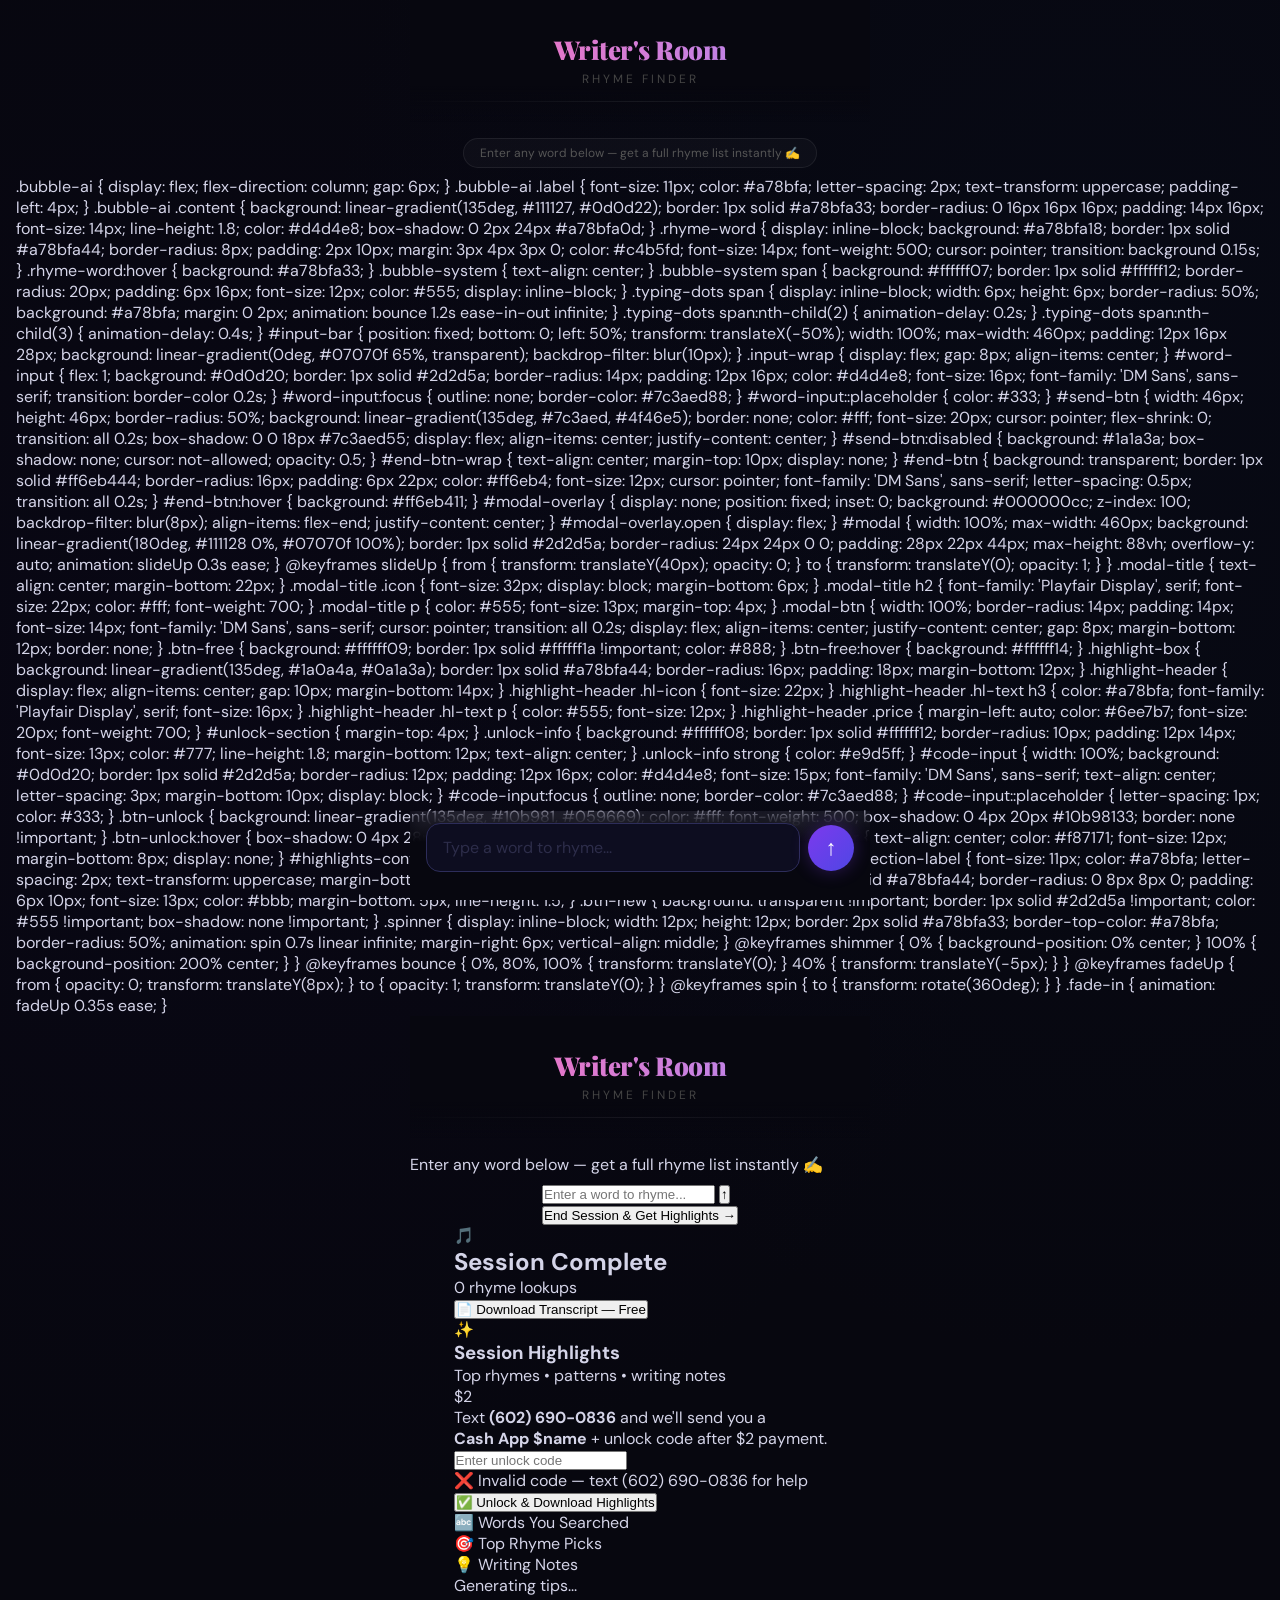
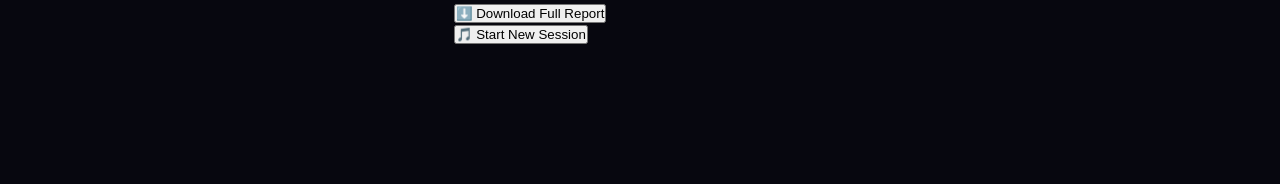
==== commit 649dfc46: "Update index.html" ====
--- a/index.html
+++ b/index.html
@@ -5,35 +5,320 @@
 <meta name="viewport" content="width=device-width, initial-scale=1.0">
 <title>Writer's Room — Rhyme Finder</title>
 <style>
-  @import url('https://fonts.googleapis.com/css2?family=Playfair+Display:wght@700;900&family=DM+Sans:wght@300;400;500&display=swap');
-  *, *::before, *::after { box-sizing: border-box; margin: 0; padding: 0; }
-  body {
-    background: #07070f; color: #d4d4e8;
-    font-family: 'DM Sans', sans-serif;
-    min-height: 100vh; display: flex; flex-direction: column; align-items: center;
-    padding: 0 16px 120px;
-    background-image: radial-gradient(ellipse at 15% 40%, #1a0a4a18 0%, transparent 55%), radial-gradient(ellipse at 85% 20%, #0a1a3a22 0%, transparent 50%);
-  }
-  header {
-    width: 100%; max-width: 460px; text-align: center; padding: 32px 0 20px;
-    position: sticky; top: 0;
-    background: linear-gradient(180deg, #07070f 70%, transparent); z-index: 10;
-  }
-  header h1 {
-    font-family: 'Playfair Display', serif; font-size: 26px; font-weight: 900;
-    background: linear-gradient(90deg, #ff6eb4, #a78bfa, #7ec8e3); background-size: 200% auto;
-    -webkit-background-clip: text; -webkit-text-fill-color: transparent;
-    animation: shimmer 4s linear infinite; letter-spacing: -0.5px;
-  }
-  header p { font-size: 12px; color: #444; letter-spacing: 3px; text-transform: uppercase; margin-top: 4px; }
-  .divider { height: 1px; background: linear-gradient(90deg, transparent, #ffffff11, transparent); margin-top: 14px; }
-  #chat { width: 100%; max-width: 460px; flex: 1; padding: 16px 0 8px; display: flex; flex-direction: column; gap: 14px; }
-  .bubble-user { display: flex; justify-content: flex-end; }
-  .bubble-user span {
-    background: linear-gradient(135deg, #2d1b69, #1a0a4a); border: 1px solid #6d28d966;
-    border-radius: 16px 0 16px 16px; padding: 11px 16px; max-width: 78%;
-    font-size: 15px; color: #e9d5ff; line-height: 1.5;
-  }
+@import url('https://fonts.googleapis.com/css2?family=Playfair+Display:wght@700;900&family=DM+Sans:wght@300;400;500&display=swap');
+*,*::before,*::after{box-sizing:border-box;margin:0;padding:0}
+body{background:#07070f;color:#d4d4e8;font-family:'DM Sans',sans-serif;min-height:100vh;display:flex;flex-direction:column;align-items:center;padding:0 16px 140px;background-image:radial-gradient(ellipse at 15% 40%,#1a0a4a18 0%,transparent 55%),radial-gradient(ellipse at 85% 20%,#0a1a3a22 0%,transparent 50%)}
+header{width:100%;max-width:460px;text-align:center;padding:32px 0 20px;position:sticky;top:0;background:linear-gradient(180deg,#07070f 70%,transparent);z-index:10}
+header h1{font-family:'Playfair Display',serif;font-size:26px;font-weight:900;background:linear-gradient(90deg,#ff6eb4,#a78bfa,#7ec8e3);background-size:200% auto;-webkit-background-clip:text;-webkit-text-fill-color:transparent;animation:shimmer 4s linear infinite;letter-spacing:-0.5px}
+header p{font-size:12px;color:#444;letter-spacing:3px;text-transform:uppercase;margin-top:4px}
+.divider{height:1px;background:linear-gradient(90deg,transparent,#ffffff11,transparent);margin-top:14px}
+#chat{width:100%;max-width:460px;flex:1;padding:16px 0 8px;display:flex;flex-direction:column;gap:14px}
+.bu{display:flex;justify-content:flex-end}
+.bu span{background:linear-gradient(135deg,#2d1b69,#1a0a4a);border:1px solid #6d28d966;border-radius:16px 0 16px 16px;padding:11px 16px;max-width:78%;font-size:15px;color:#e9d5ff;line-height:1.5}
+.ba{display:flex;flex-direction:column;gap:6px}
+.ba .lbl{font-size:11px;color:#a78bfa;letter-spacing:2px;text-transform:uppercase;padding-left:4px}
+.ba .box{background:linear-gradient(135deg,#111127,#0d0d22);border:1px solid #a78bfa33;border-radius:0 16px 16px 16px;padding:14px 16px;font-size:14px;line-height:1.8;color:#d4d4e8;box-shadow:0 2px 24px #a78bfa0d}
+.rw{display:inline-block;background:#a78bfa18;border:1px solid #a78bfa44;border-radius:8px;padding:3px 11px;margin:3px 4px 3px 0;color:#c4b5fd;font-size:14px;font-weight:500;cursor:pointer;transition:background .15s;user-select:none}
+.rw:hover{background:#a78bfa40}
+.rw:active{background:#a78bfa60;transform:scale(.97)}
+.bs{text-align:center}
+.bs span{background:#ffffff07;border:1px solid #ffffff12;border-radius:20px;padding:6px 16px;font-size:12px;color:#555;display:inline-block}
+.td span{display:inline-block;width:6px;height:6px;border-radius:50%;background:#a78bfa;margin:0 2px;animation:bounce 1.2s ease-in-out infinite}
+.td span:nth-child(2){animation-delay:.2s}
+.td span:nth-child(3){animation-delay:.4s}
+#bar{position:fixed;bottom:0;left:50%;transform:translateX(-50%);width:100%;max-width:460px;padding:12px 16px 28px;background:linear-gradient(0deg,#07070f 65%,transparent);backdrop-filter:blur(10px)}
+.iw{display:flex;gap:8px;align-items:center}
+#wi{flex:1;background:#0d0d20;border:1px solid #2d2d5a;border-radius:14px;padding:13px 16px;color:#d4d4e8;font-size:16px;font-family:'DM Sans',sans-serif;transition:border-color .2s}
+#wi:focus{outline:none;border-color:#7c3aed88}
+#wi::placeholder{color:#2d2d4a}
+#sb{width:46px;height:46px;border-radius:50%;background:linear-gradient(135deg,#7c3aed,#4f46e5);border:none;color:#fff;font-size:22px;cursor:pointer;flex-shrink:0;transition:all .2s;box-shadow:0 0 18px #7c3aed55;display:flex;align-items:center;justify-content:center}
+#sb:disabled{background:#1a1a3a;box-shadow:none;cursor:not-allowed;opacity:.5}
+#eb-wrap{text-align:center;margin-top:10px;display:none}
+#eb{background:transparent;border:1px solid #ff6eb444;border-radius:16px;padding:6px 22px;color:#ff6eb4;font-size:12px;cursor:pointer;font-family:'DM Sans',sans-serif;transition:all .2s}
+#eb:hover{background:#ff6eb411}
+#mo{display:none;position:fixed;inset:0;background:#000000cc;z-index:100;backdrop-filter:blur(8px);align-items:flex-end;justify-content:center}
+#mo.open{display:flex}
+#md{width:100%;max-width:460px;background:linear-gradient(180deg,#111128 0%,#07070f 100%);border:1px solid #2d2d5a;border-radius:24px 24px 0 0;padding:28px 22px 44px;max-height:88vh;overflow-y:auto;animation:sup .3s ease}
+@keyframes sup{from{transform:translateY(40px);opacity:0}to{transform:translateY(0);opacity:1}}
+.mt{text-align:center;margin-bottom:22px}
+.mt .ic{font-size:32px;display:block;margin-bottom:6px}
+.mt h2{font-family:'Playfair Display',serif;font-size:22px;color:#fff;font-weight:700}
+.mt p{color:#555;font-size:13px;margin-top:4px}
+.mb{width:100%;border-radius:14px;padding:14px;font-size:14px;font-family:'DM Sans',sans-serif;cursor:pointer;transition:all .2s;display:flex;align-items:center;justify-content:center;gap:8px;margin-bottom:12px;border:none}
+.bf{background:#ffffff09;border:1px solid #ffffff1a!important;color:#888}
+.bf:hover{background:#ffffff14}
+.hb{background:linear-gradient(135deg,#1a0a4a,#0a1a3a);border:1px solid #a78bfa44;border-radius:16px;padding:18px;margin-bottom:12px}
+.hh{display:flex;align-items:center;gap:10px;margin-bottom:14px}
+.hh .hi{font-size:22px}
+.hh .ht h3{color:#a78bfa;font-family:'Playfair Display',serif;font-size:16px}
+.hh .ht p{color:#555;font-size:12px}
+.hh .pr{margin-left:auto;color:#6ee7b7;font-size:20px;font-weight:700}
+#us{margin-top:4px}
+.ui{background:#ffffff08;border:1px solid #ffffff12;border-radius:10px;padding:12px 14px;font-size:13px;color:#777;line-height:1.8;margin-bottom:12px;text-align:center}
+.ui strong{color:#e9d5ff}
+#ci{width:100%;background:#0d0d20;border:1px solid #2d2d5a;border-radius:12px;padding:13px 16px;color:#d4d4e8;font-size:16px;font-family:'DM Sans',sans-serif;text-align:center;letter-spacing:4px;margin-bottom:10px;display:block;transition:border-color .2s}
+#ci:focus{outline:none;border-color:#7c3aed88}
+#ci::placeholder{letter-spacing:1px;color:#2d2d4a}
+.bu2{background:linear-gradient(135deg,#10b981,#059669);color:#fff;font-weight:500;box-shadow:0 4px 20px #10b98133}
+.bu2:hover{box-shadow:0 4px 28px #10b98155;transform:translateY(-1px)}
+#ue{text-align:center;color:#f87171;font-size:12px;margin-bottom:8px;display:none}
+#hc{display:none}
+.hs{margin-bottom:14px}
+.hl{font-size:11px;color:#a78bfa;letter-spacing:2px;text-transform:uppercase;margin-bottom:8px}
+.hi2{background:#ffffff07;border-left:2px solid #a78bfa44;border-radius:0 8px 8px 0;padding:6px 10px;font-size:13px;color:#bbb;margin-bottom:5px;line-height:1.5}
+.bn{background:transparent!important;border:1px solid #2d2d5a!important;color:#555!important;box-shadow:none!important}
+.sp{display:inline-block;width:12px;height:12px;border:2px solid #a78bfa33;border-top-color:#a78bfa;border-radius:50%;animation:spin .7s linear infinite;margin-right:6px;vertical-align:middle}
+@keyframes shimmer{0%{background-position:0% center}100%{background-position:200% center}}
+@keyframes bounce{0%,80%,100%{transform:translateY(0)}40%{transform:translateY(-5px)}}
+@keyframes fadeUp{from{opacity:0;transform:translateY(8px)}to{opacity:1;transform:translateY(0)}}
+@keyframes spin{to{transform:rotate(360deg)}}
+.fi{animation:fadeUp .35s ease}
+.copied{background:#6ee7b733!important;border-color:#6ee7b7!important;color:#6ee7b7!important}
+</style>
+</head>
+<body>
+<header>
+  <h1>Writer's Room</h1>
+  <p>Rhyme Finder</p>
+  <div class="divider"></div>
+</header>
+<div id="chat">
+  <div class="bs fi"><span>Enter any word below — get a full rhyme list instantly ✍️</span></div>
+</div>
+<div id="bar">
+  <div class="iw">
+    <input id="wi" type="text" placeholder="Type a word to rhyme..." autocomplete="off" autocorrect="off" autocapitalize="off" spellcheck="false"/>
+    <button id="sb">↑</button>
+  </div>
+  <div id="eb-wrap">
+    <button id="eb">End Session &amp; Get Highlights →</button>
+  </div>
+</div>
+<div id="mo">
+  <div id="md">
+    <div class="mt">
+      <span class="ic">🎵</span>
+      <h2>Session Complete</h2>
+      <p id="mc">0 rhyme lookups</p>
+    </div>
+    <button class="mb bf" id="fd">📄 Download Transcript — Free</button>
+    <div class="hb">
+      <div class="hh">
+        <span class="hi">✨</span>
+        <div class="ht"><h3>Session Highlights</h3><p>Top rhymes • patterns • writing notes</p></div>
+        <span class="pr">$2</span>
+      </div>
+      <div id="us">
+        <div class="ui">
+          Text <strong>(602) 690-0836</strong> and we'll send you a<br/>
+          <strong>Cash App $name</strong> + unlock code after $2 payment.
+        </div>
+        <input id="ci" type="text" placeholder="Enter unlock code" maxlength="16"/>
+        <div id="ue">❌ Invalid code — text (602) 690-0836</div>
+        <button class="mb bu2" id="ub">✅ Unlock &amp; Download Highlights</button>
+      </div>
+      <div id="hc">
+        <div class="hs"><div class="hl">🔤 Words You Searched</div><div id="hw"></div></div>
+        <div class="hs"><div class="hl">🎯 Top Rhyme Picks</div><div id="ht2"></div></div>
+        <div class="hs"><div class="hl">💡 Writing Notes</div><div id="hn"><div class="hi2"><span class="sp"></span>Generating...</div></div></div>
+        <button class="mb bu2" id="dd" style="margin-top:8px">⬇️ Download Full Report</button>
+      </div>
+    </div>
+    <button class="mb bn" id="ns">🎵 Start New Session</button>
+  </div>
+</div>
+<script>
+(function(){
+  var KEY  = "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";
+  var CODE = "WRROOM2024";
+  var log  = [];
+  var busy = false;
+
+  var chat = document.getElementById("chat");
+  var wi   = document.getElementById("wi");
+  var sb   = document.getElementById("sb");
+  var ebw  = document.getElementById("eb-wrap");
+  var mo   = document.getElementById("mo");
+
+  function call(msgs, max, cb) {
+    fetch("https://api.anthropic.com/v1/messages", {
+      method: "POST",
+      headers: {
+        "Content-Type": "application/json",
+        "x-api-key": KEY,
+        "anthropic-version": "2023-06-01",
+        "anthropic-dangerous-direct-browser-access": "true"
+      },
+      body: JSON.stringify({
+        model: "claude-opus-4-6",
+        max_tokens: max,
+        messages: msgs
+      })
+    })
+    .then(function(r){ return r.json(); })
+    .then(function(d){
+      if(d.error) { cb(null, d.error.message); return; }
+      var t = d.content && d.content[0] && d.content[0].text ? d.content[0].text : "";
+      cb(t, null);
+    })
+    .catch(function(e){ cb(null, e.message||"Network error"); });
+  }
+
+  function send() {
+    var w = wi.value.trim();
+    if(!w || busy) return;
+    wi.value = ""; busy = true; sb.disabled = true;
+    addUser(w);
+    var tid = addTyping();
+    var prompt = 'Rhymes for the word "' + w + '".\nRespond with ONLY a comma-separated list. No intro, no labels, no punctuation except commas between words. Include perfect rhymes, near rhymes, slant rhymes, and 2-3 word rhyming phrases. Give 30 to 40 items.\nExample output for "love": above, dove, shove, glove, of, enough, tough, rough, hug, drug, tug, blood, flood, bud, mud, thud, rub, club, hub, pub, sub, grub, snug, jug, lug, mug, rug, bug, dug, plug, slug, chug, drug, thug, snub, stub, shrub, scrub, grub, hub';
+    call([{role:"user",content:prompt}], 600, function(text, err){
+      remove(tid);
+      if(err || !text){
+        addSys("⚠️ Error: " + (err||"No response. Try again."));
+      } else {
+        var words = text.trim().split(",")
+          .map(function(x){ return x.trim().replace(/[\n\r]/g,"").replace(/^[^a-zA-Z]+/,"").replace(/[^a-zA-Z\s'-]+$/,"").trim(); })
+          .filter(function(x){ return x.length > 0 && x.length < 35; });
+        if(words.length === 0){
+          addSys("⚠️ Got a response but couldn't parse words. Raw: " + text.substring(0,100));
+        } else {
+          addRhymes(w, words);
+          log.push({word:w, rhymes:words});
+          ebw.style.display = "block";
+        }
+      }
+      busy = false; sb.disabled = false; wi.focus();
+    });
+  }
+
+  function addUser(w) {
+    var d = document.createElement("div");
+    d.className = "bu fi";
+    d.innerHTML = '<span>🔍 Rhymes for "<strong>' + esc(w) + '</strong>"</span>';
+    chat.appendChild(d); scrollBot();
+  }
+
+  function addTyping() {
+    var id = "t" + Date.now();
+    var d = document.createElement("div");
+    d.className = "ba fi"; d.id = id;
+    d.innerHTML = '<div class="lbl">Finding rhymes...</div><div class="box"><div class="td"><span></span><span></span><span></span></div></div>';
+    chat.appendChild(d); scrollBot(); return id;
+  }
+
+  function addRhymes(w, words) {
+    var d = document.createElement("div");
+    d.className = "ba fi";
+    var chips = words.map(function(r){
+      return '<span class="rw" data-word="'+esc(r)+'">'+esc(r)+'</span>';
+    }).join("");
+    d.innerHTML = '<div class="lbl">'+words.length+' rhymes for "'+esc(w)+'" — tap to copy</div><div class="box">'+chips+'</div>';
+    chat.appendChild(d);
+    d.querySelectorAll(".rw").forEach(function(el){
+      el.addEventListener("click", function(){
+        var word = el.getAttribute("data-word");
+        if(navigator.clipboard){
+          navigator.clipboard.writeText(word).then(function(){
+            el.classList.add("copied");
+            setTimeout(function(){ el.classList.remove("copied"); }, 1200);
+          });
+        }
+      });
+    });
+    scrollBot();
+  }
+
+  function addSys(msg) {
+    var d = document.createElement("div");
+    d.className = "bs fi";
+    d.innerHTML = "<span>" + msg + "</span>";
+    chat.appendChild(d); scrollBot();
+  }
+
+  function remove(id){ var e = document.getElementById(id); if(e) e.remove(); }
+  function scrollBot(){ setTimeout(function(){ window.scrollTo({top:document.body.scrollHeight,behavior:"smooth"}); },60); }
+  function esc(s){ return String(s).replace(/&/g,"&amp;").replace(/</g,"&lt;").replace(/>/g,"&gt;").replace(/"/g,"&quot;").replace(/'/g,"&#39;"); }
+
+  wi.addEventListener("keydown", function(e){ if(e.key==="Enter") send(); });
+  sb.addEventListener("click", send);
+
+  document.getElementById("eb").addEventListener("click", function(){
+    document.getElementById("mc").textContent = log.length + " rhyme lookup" + (log.length!==1?"s":"");
+    document.getElementById("us").style.display = "block";
+    document.getElementById("hc").style.display = "none";
+    document.getElementById("ci").value = "";
+    document.getElementById("ci").style.borderColor = "";
+    document.getElementById("ue").style.display = "none";
+    mo.classList.add("open");
+  });
+
+  mo.addEventListener("click", function(e){ if(e.target===mo) mo.classList.remove("open"); });
+
+  document.getElementById("fd").addEventListener("click", function(){
+    var t = "WRITER'S ROOM — SESSION TRANSCRIPT\nDate: "+new Date().toLocaleString()+"\n"+"=".repeat(44)+"\n\n";
+    log.forEach(function(e){ t+="WORD: "+e.word+"\nRHYMES: "+e.rhymes.join(", ")+"\n\n"; });
+    save(t,"writers-room-transcript.txt");
+  });
+
+  document.getElementById("ub").addEventListener("click", function(){
+    var v = document.getElementById("ci").value.trim().toUpperCase();
+    var ee = document.getElementById("ue");
+    var ce = document.getElementById("ci");
+    if(v !== CODE){
+      ee.style.display = "block"; ce.style.borderColor = "#f8717166"; ce.focus(); return;
+    }
+    ee.style.display = "none";
+    document.getElementById("us").style.display = "none";
+    document.getElementById("hc").style.display = "block";
+
+    var ws = log.map(function(e){ return e.word; });
+    document.getElementById("hw").innerHTML = ws.map(function(w){ return '<div class="hi2">'+esc(w)+'</div>'; }).join("");
+
+    var freq = {};
+    log.forEach(function(e){ e.rhymes.forEach(function(r){ freq[r]=(freq[r]||0)+1; }); });
+    var top = Object.keys(freq).sort(function(a,b){ return freq[b]-freq[a]; }).slice(0,16);
+    document.getElementById("ht2").innerHTML = top.map(function(r){ return '<div class="hi2">'+esc(r)+'</div>'; }).join("");
+
+    call([{role:"user",content:"A songwriter searched rhymes for: "+ws.join(", ")+". Give 3 punchy practical songwriting tips based on these words. Use bullet points with •, plain text, no intro."}], 300, function(notes,err){
+      var n = document.getElementById("hn");
+      if(err||!notes){ n.innerHTML='<div class="hi2">Keep exploring — there\'s a great song in these words.</div>'; return; }
+      n.innerHTML = notes.split("\n").filter(function(l){ return l.trim(); }).map(function(l){
+        return '<div class="hi2">'+esc(l.trim())+'</div>';
+      }).join("");
+    });
+  });
+
+  document.getElementById("dd").addEventListener("click", function(){
+    var t = "WRITER'S ROOM — HIGHLIGHTS REPORT\nDate: "+new Date().toLocaleString()+"\n"+"=".repeat(44)+"\n\n";
+    t += "WORDS SEARCHED:\n";
+    log.forEach(function(e){ t+="  • "+e.word+"\n"; });
+    t += "\nFULL RHYME LISTS:\n";
+    log.forEach(function(e){ t+="\n"+e.word.toUpperCase()+"\n"+e.rhymes.join(", ")+"\n"; });
+    var hn = document.getElementById("hn");
+    if(hn && hn.innerText.trim()) t+="\n\nWRITING NOTES:\n"+hn.innerText.trim();
+    t+="\n\n"+"=".repeat(44)+"\nGenerated by Writer's Room — augustusjulius.com";
+    save(t,"writers-room-highlights.txt");
+  });
+
+  document.getElementById("ns").addEventListener("click", function(){
+    log = [];
+    chat.innerHTML = '<div class="bs fi"><span>New session — what word are we working with? ✍️</span></div>';
+    ebw.style.display = "none";
+    mo.classList.remove("open");
+    wi.focus();
+  });
+
+  function save(content, filename){
+    var b = new Blob([content],{type:"text/plain;charset=utf-8"});
+    var u = URL.createObjectURL(b);
+    var a = document.createElement("a");
+    a.href=u; a.download=filename; a.click();
+    setTimeout(function(){ URL.revokeObjectURL(u); },1000);
+  }
+})();
+</script>
+</body>
+</html>
   .bubble-ai { display: flex; flex-direction: column; gap: 6px; }
   .bubble-ai .label { font-size: 11px; color: #a78bfa; letter-spacing: 2px; text-transform: uppercase; padding-left: 4px; }
   .bubble-ai .content {
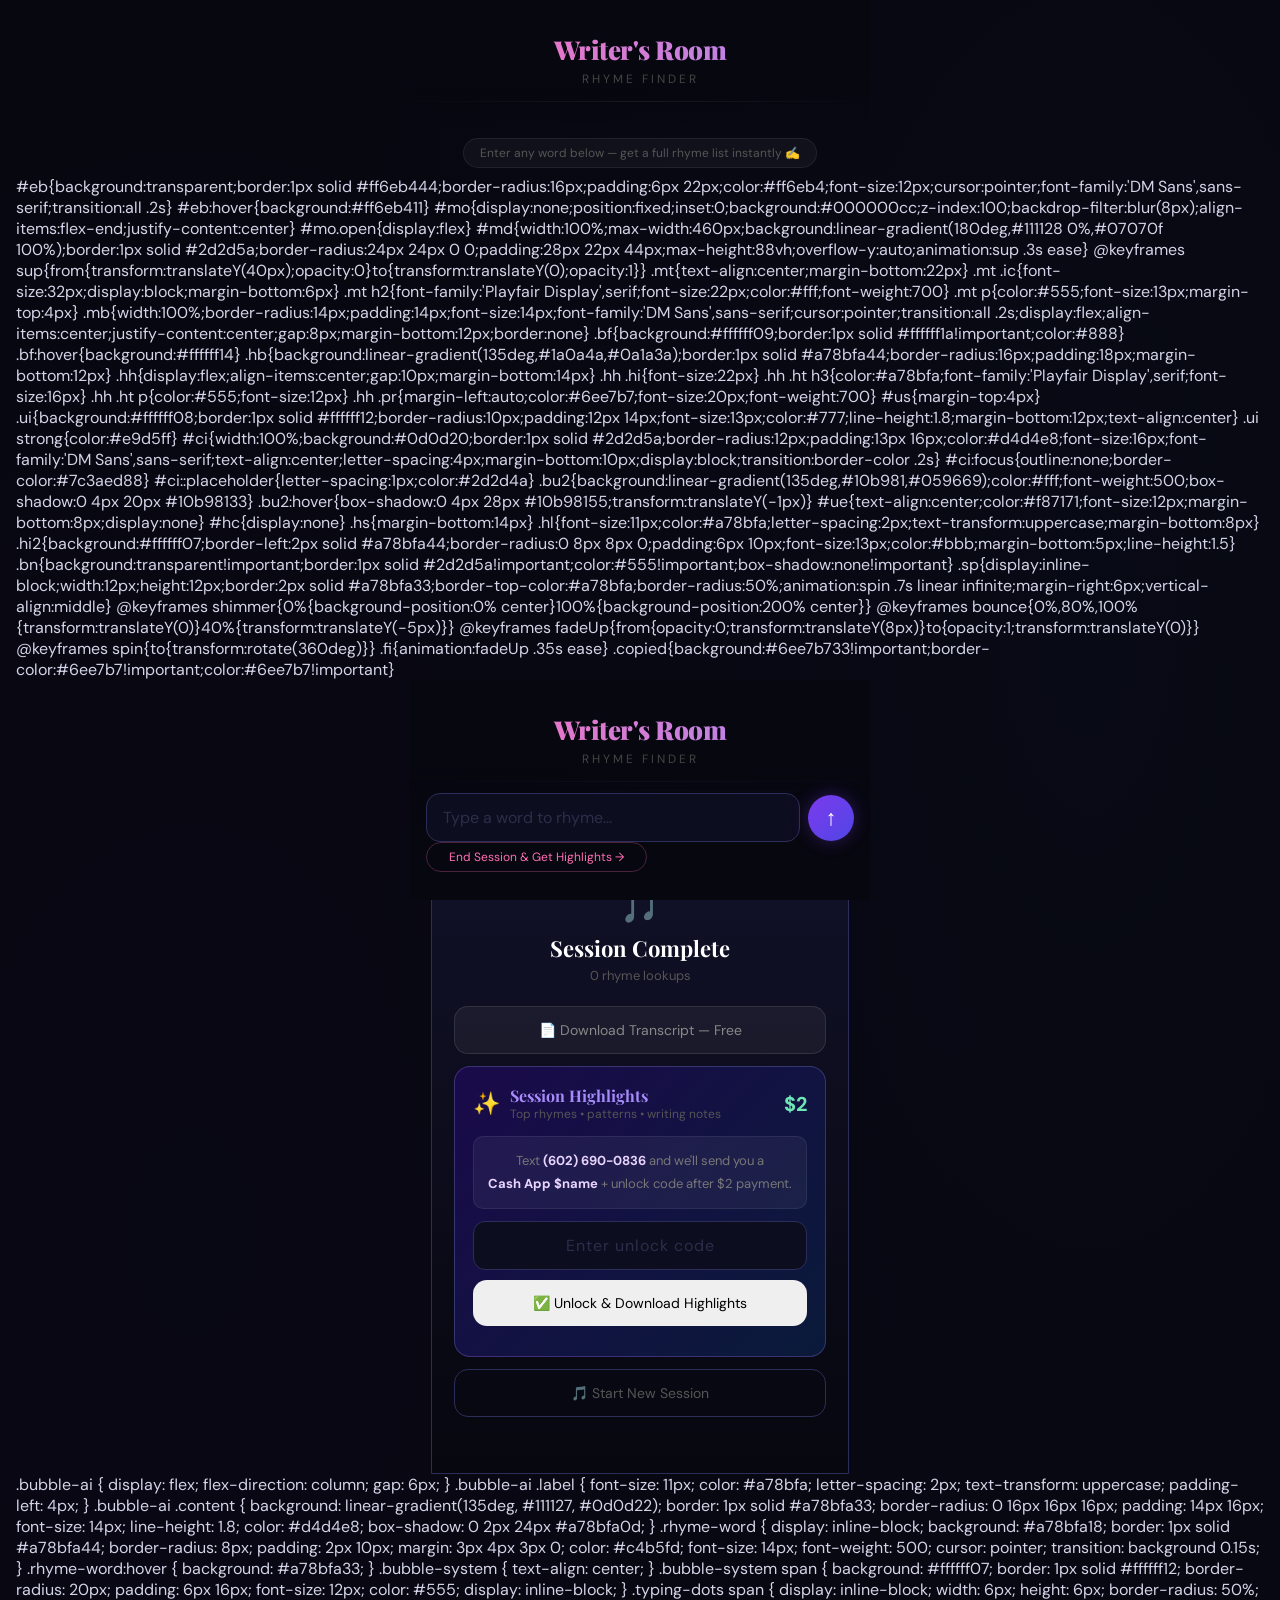
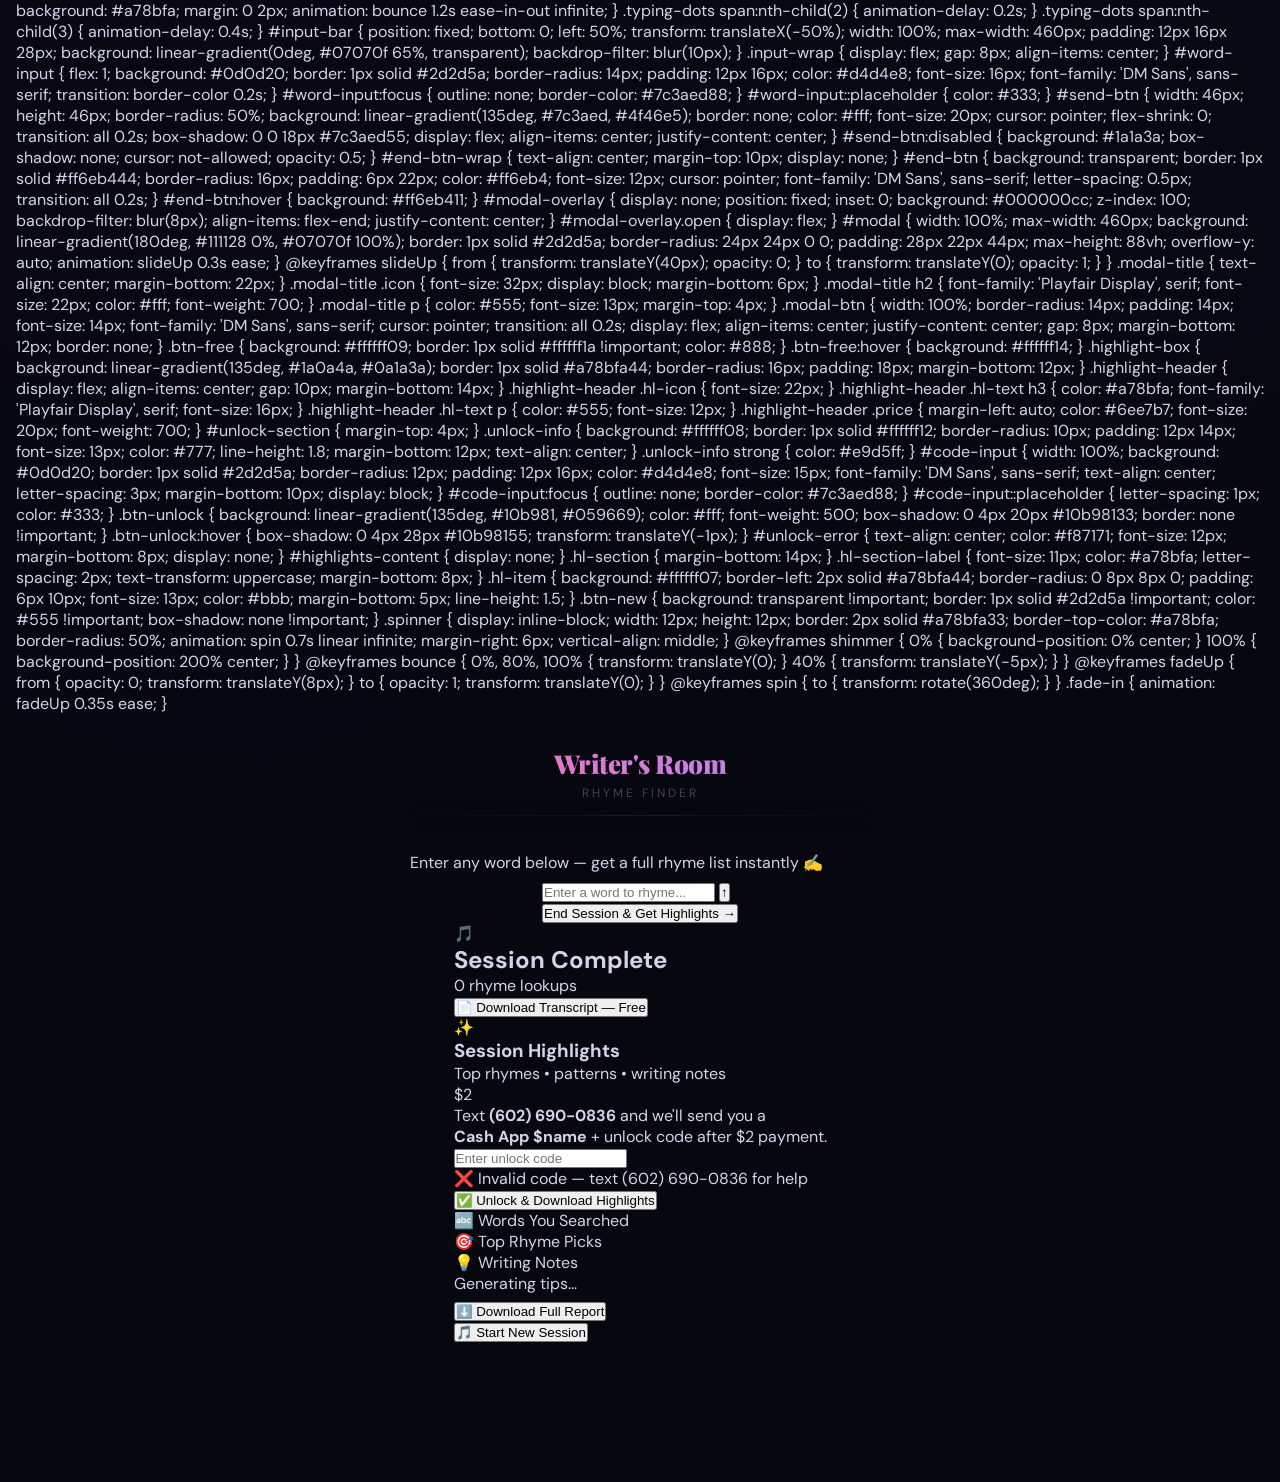
==== commit 26134413: "Update index.html" ====
--- a/index.html
+++ b/index.html
@@ -3,38 +3,326 @@
 <head>
 <meta charset="UTF-8">
 <meta name="viewport" content="width=device-width, initial-scale=1.0">
-<title>Writer's Room — Rhyme Finder</title>
+<title>Writer's Room - Rhyme Finder</title>
 <style>
 @import url('https://fonts.googleapis.com/css2?family=Playfair+Display:wght@700;900&family=DM+Sans:wght@300;400;500&display=swap');
 *,*::before,*::after{box-sizing:border-box;margin:0;padding:0}
-body{background:#07070f;color:#d4d4e8;font-family:'DM Sans',sans-serif;min-height:100vh;display:flex;flex-direction:column;align-items:center;padding:0 16px 140px;background-image:radial-gradient(ellipse at 15% 40%,#1a0a4a18 0%,transparent 55%),radial-gradient(ellipse at 85% 20%,#0a1a3a22 0%,transparent 50%)}
+body{background:#07070f;color:#d4d4e8;font-family:'DM Sans',sans-serif;min-height:100vh;display:flex;flex-direction:column;align-items:center;padding:0 16px 140px;background-image:radial-gradient(ellipse at 15% 40%,rgba(26,10,74,.09) 0%,transparent 55%),radial-gradient(ellipse at 85% 20%,rgba(10,26,58,.13) 0%,transparent 50%)}
 header{width:100%;max-width:460px;text-align:center;padding:32px 0 20px;position:sticky;top:0;background:linear-gradient(180deg,#07070f 70%,transparent);z-index:10}
-header h1{font-family:'Playfair Display',serif;font-size:26px;font-weight:900;background:linear-gradient(90deg,#ff6eb4,#a78bfa,#7ec8e3);background-size:200% auto;-webkit-background-clip:text;-webkit-text-fill-color:transparent;animation:shimmer 4s linear infinite;letter-spacing:-0.5px}
+h1{font-family:'Playfair Display',serif;font-size:26px;font-weight:900;background:linear-gradient(90deg,#ff6eb4,#a78bfa,#7ec8e3);background-size:200% auto;-webkit-background-clip:text;-webkit-text-fill-color:transparent;animation:shimmer 4s linear infinite;letter-spacing:-.5px}
 header p{font-size:12px;color:#444;letter-spacing:3px;text-transform:uppercase;margin-top:4px}
-.divider{height:1px;background:linear-gradient(90deg,transparent,#ffffff11,transparent);margin-top:14px}
+.divider{height:1px;background:linear-gradient(90deg,transparent,rgba(255,255,255,.07),transparent);margin-top:14px}
 #chat{width:100%;max-width:460px;flex:1;padding:16px 0 8px;display:flex;flex-direction:column;gap:14px}
 .bu{display:flex;justify-content:flex-end}
-.bu span{background:linear-gradient(135deg,#2d1b69,#1a0a4a);border:1px solid #6d28d966;border-radius:16px 0 16px 16px;padding:11px 16px;max-width:78%;font-size:15px;color:#e9d5ff;line-height:1.5}
+.bu span{background:linear-gradient(135deg,#2d1b69,#1a0a4a);border:1px solid rgba(109,40,217,.4);border-radius:16px 0 16px 16px;padding:11px 16px;max-width:78%;font-size:15px;color:#e9d5ff;line-height:1.5}
 .ba{display:flex;flex-direction:column;gap:6px}
 .ba .lbl{font-size:11px;color:#a78bfa;letter-spacing:2px;text-transform:uppercase;padding-left:4px}
-.ba .box{background:linear-gradient(135deg,#111127,#0d0d22);border:1px solid #a78bfa33;border-radius:0 16px 16px 16px;padding:14px 16px;font-size:14px;line-height:1.8;color:#d4d4e8;box-shadow:0 2px 24px #a78bfa0d}
-.rw{display:inline-block;background:#a78bfa18;border:1px solid #a78bfa44;border-radius:8px;padding:3px 11px;margin:3px 4px 3px 0;color:#c4b5fd;font-size:14px;font-weight:500;cursor:pointer;transition:background .15s;user-select:none}
-.rw:hover{background:#a78bfa40}
-.rw:active{background:#a78bfa60;transform:scale(.97)}
+.ba .box{background:linear-gradient(135deg,#111127,#0d0d22);border:1px solid rgba(167,139,250,.2);border-radius:0 16px 16px 16px;padding:14px 16px;font-size:14px;line-height:1.9;color:#d4d4e8;box-shadow:0 2px 24px rgba(167,139,250,.05)}
+.rw{display:inline-block;background:rgba(167,139,250,.1);border:1px solid rgba(167,139,250,.27);border-radius:8px;padding:3px 11px;margin:3px 4px 3px 0;color:#c4b5fd;font-size:14px;font-weight:500;cursor:pointer;transition:all .15s;user-select:none}
+.rw:hover{background:rgba(167,139,250,.25)}
+.rw:active{transform:scale(.96)}
+.rw.ok{background:rgba(110,231,183,.15);border-color:rgba(110,231,183,.5);color:#6ee7b7}
 .bs{text-align:center}
-.bs span{background:#ffffff07;border:1px solid #ffffff12;border-radius:20px;padding:6px 16px;font-size:12px;color:#555;display:inline-block}
+.bs span{background:rgba(255,255,255,.04);border:1px solid rgba(255,255,255,.07);border-radius:20px;padding:6px 16px;font-size:12px;color:#555;display:inline-block}
 .td span{display:inline-block;width:6px;height:6px;border-radius:50%;background:#a78bfa;margin:0 2px;animation:bounce 1.2s ease-in-out infinite}
 .td span:nth-child(2){animation-delay:.2s}
 .td span:nth-child(3){animation-delay:.4s}
-#bar{position:fixed;bottom:0;left:50%;transform:translateX(-50%);width:100%;max-width:460px;padding:12px 16px 28px;background:linear-gradient(0deg,#07070f 65%,transparent);backdrop-filter:blur(10px)}
+#bar{position:fixed;bottom:0;left:50%;transform:translateX(-50%);width:100%;max-width:460px;padding:12px 16px 28px;background:linear-gradient(0deg,#07070f 65%,transparent);backdrop-filter:blur(10px);z-index:10}
 .iw{display:flex;gap:8px;align-items:center}
 #wi{flex:1;background:#0d0d20;border:1px solid #2d2d5a;border-radius:14px;padding:13px 16px;color:#d4d4e8;font-size:16px;font-family:'DM Sans',sans-serif;transition:border-color .2s}
-#wi:focus{outline:none;border-color:#7c3aed88}
+#wi:focus{outline:none;border-color:rgba(124,58,237,.53)}
 #wi::placeholder{color:#2d2d4a}
-#sb{width:46px;height:46px;border-radius:50%;background:linear-gradient(135deg,#7c3aed,#4f46e5);border:none;color:#fff;font-size:22px;cursor:pointer;flex-shrink:0;transition:all .2s;box-shadow:0 0 18px #7c3aed55;display:flex;align-items:center;justify-content:center}
+#sb{width:46px;height:46px;border-radius:50%;background:linear-gradient(135deg,#7c3aed,#4f46e5);border:none;color:#fff;font-size:22px;cursor:pointer;flex-shrink:0;transition:all .2s;box-shadow:0 0 18px rgba(124,58,237,.33);display:flex;align-items:center;justify-content:center}
 #sb:disabled{background:#1a1a3a;box-shadow:none;cursor:not-allowed;opacity:.5}
-#eb-wrap{text-align:center;margin-top:10px;display:none}
-#eb{background:transparent;border:1px solid #ff6eb444;border-radius:16px;padding:6px 22px;color:#ff6eb4;font-size:12px;cursor:pointer;font-family:'DM Sans',sans-serif;transition:all .2s}
+#ebw{text-align:center;margin-top:10px;display:none}
+#eb{background:transparent;border:1px solid rgba(255,110,180,.27);border-radius:16px;padding:6px 22px;color:#ff6eb4;font-size:12px;cursor:pointer;font-family:'DM Sans',sans-serif;transition:all .2s}
+#eb:hover{background:rgba(255,110,180,.07)}
+#ov{display:none;position:fixed;inset:0;background:rgba(0,0,0,.8);z-index:100;backdrop-filter:blur(8px);align-items:flex-end;justify-content:center}
+#ov.open{display:flex}
+#md{width:100%;max-width:460px;background:linear-gradient(180deg,#111128,#07070f);border:1px solid #2d2d5a;border-radius:24px 24px 0 0;padding:28px 22px 44px;max-height:88vh;overflow-y:auto;animation:sup .3s ease}
+.mt{text-align:center;margin-bottom:22px}
+.mt .ic{font-size:32px;display:block;margin-bottom:6px}
+.mt h2{font-family:'Playfair Display',serif;font-size:22px;color:#fff;font-weight:700}
+.mt p{color:#555;font-size:13px;margin-top:4px}
+.mb{width:100%;border-radius:14px;padding:14px;font-size:14px;font-family:'DM Sans',sans-serif;cursor:pointer;transition:all .2s;display:flex;align-items:center;justify-content:center;gap:8px;margin-bottom:12px;border:none}
+.bf{background:rgba(255,255,255,.05);border:1px solid rgba(255,255,255,.1) !important;color:#888}
+.bf:hover{background:rgba(255,255,255,.09)}
+.hb{background:linear-gradient(135deg,#1a0a4a,#0a1a3a);border:1px solid rgba(167,139,250,.27);border-radius:16px;padding:18px;margin-bottom:12px}
+.hh{display:flex;align-items:center;gap:10px;margin-bottom:14px}
+.hh .hi{font-size:22px}
+.hh .ht h3{color:#a78bfa;font-family:'Playfair Display',serif;font-size:16px}
+.hh .ht p{color:#555;font-size:12px}
+.hh .pr{margin-left:auto;color:#6ee7b7;font-size:20px;font-weight:700}
+#us{margin-top:4px}
+.ui{background:rgba(255,255,255,.05);border:1px solid rgba(255,255,255,.07);border-radius:10px;padding:12px 14px;font-size:13px;color:#777;line-height:1.8;margin-bottom:12px;text-align:center}
+.ui strong{color:#e9d5ff}
+#ci{width:100%;background:#0d0d20;border:1px solid #2d2d5a;border-radius:12px;padding:13px 16px;color:#d4d4e8;font-size:16px;font-family:'DM Sans',sans-serif;text-align:center;letter-spacing:4px;margin-bottom:10px;display:block;transition:border-color .2s}
+#ci:focus{outline:none;border-color:rgba(124,58,237,.53)}
+#ci::placeholder{letter-spacing:1px;color:#2d2d4a}
+.bg{background:linear-gradient(135deg,#10b981,#059669);color:#fff;font-weight:500;box-shadow:0 4px 20px rgba(16,185,129,.2)}
+.bg:hover{box-shadow:0 4px 28px rgba(16,185,129,.35);transform:translateY(-1px)}
+#ue{text-align:center;color:#f87171;font-size:12px;margin-bottom:8px;display:none}
+#hc{display:none}
+.hs{margin-bottom:14px}
+.hl2{font-size:11px;color:#a78bfa;letter-spacing:2px;text-transform:uppercase;margin-bottom:8px}
+.hi2{background:rgba(255,255,255,.04);border-left:2px solid rgba(167,139,250,.27);border-radius:0 8px 8px 0;padding:6px 10px;font-size:13px;color:#bbb;margin-bottom:5px;line-height:1.5}
+.bn{background:transparent !important;border:1px solid #2d2d5a !important;color:#555 !important;box-shadow:none !important}
+.sp{display:inline-block;width:12px;height:12px;border:2px solid rgba(167,139,250,.2);border-top-color:#a78bfa;border-radius:50%;animation:spin .7s linear infinite;margin-right:6px;vertical-align:middle}
+.fi{animation:fadeUp .35s ease}
+@keyframes shimmer{0%{background-position:0% center}100%{background-position:200% center}}
+@keyframes bounce{0%,80%,100%{transform:translateY(0)}40%{transform:translateY(-5px)}}
+@keyframes fadeUp{from{opacity:0;transform:translateY(8px)}to{opacity:1;transform:translateY(0)}}
+@keyframes sup{from{transform:translateY(40px);opacity:0}to{transform:translateY(0);opacity:1}}
+@keyframes spin{to{transform:rotate(360deg)}}
+</style>
+</head>
+<body>
+<header>
+  <h1>Writer's Room</h1>
+  <p>Rhyme Finder</p>
+  <div class="divider"></div>
+</header>
+<div id="chat">
+  <div class="bs fi"><span>Enter any word below &mdash; get a full rhyme list instantly &#9997;&#65039;</span></div>
+</div>
+<div id="bar">
+  <div class="iw">
+    <input id="wi" type="text" placeholder="Type a word to rhyme..." autocomplete="off" autocorrect="off" autocapitalize="off" spellcheck="false"/>
+    <button id="sb" aria-label="Search">&#8593;</button>
+  </div>
+  <div id="ebw">
+    <button id="eb">End Session &amp; Get Highlights &rarr;</button>
+  </div>
+</div>
+<div id="ov">
+  <div id="md">
+    <div class="mt">
+      <span class="ic">&#127925;</span>
+      <h2>Session Complete</h2>
+      <p id="mc">0 rhyme lookups</p>
+    </div>
+    <button class="mb bf" id="fd">&#128196; Download Transcript &mdash; Free</button>
+    <div class="hb">
+      <div class="hh">
+        <span class="hi">&#10024;</span>
+        <div class="ht"><h3>Session Highlights</h3><p>Top rhymes &bull; patterns &bull; writing notes</p></div>
+        <span class="pr">$2</span>
+      </div>
+      <div id="us">
+        <div class="ui">
+          Text <strong>(602) 690-0836</strong> and we will send you a<br/>
+          <strong>Cash App $name</strong> + unlock code after $2 payment.
+        </div>
+        <input id="ci" type="text" placeholder="Enter unlock code" maxlength="16"/>
+        <div id="ue">Invalid code &mdash; text (602) 690-0836 for help</div>
+        <button class="mb bg" id="ub">&#9989; Unlock &amp; Download Highlights</button>
+      </div>
+      <div id="hc">
+        <div class="hs"><div class="hl2">&#128292; Words You Searched</div><div id="hw"></div></div>
+        <div class="hs"><div class="hl2">&#127919; Top Rhyme Picks</div><div id="ht2"></div></div>
+        <div class="hs">
+          <div class="hl2">&#128161; Writing Notes</div>
+          <div id="hn"><div class="hi2"><span class="sp"></span>Generating tips...</div></div>
+        </div>
+        <button class="mb bg" id="dd" style="margin-top:8px">&#11015;&#65039; Download Full Report</button>
+      </div>
+    </div>
+    <button class="mb bn" id="ns">&#127925; Start New Session</button>
+  </div>
+</div>
+<script>
+(function(){
+  var K = "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";
+  var C = "WRROOM2024";
+  var log = [], busy = false;
+  var chat = document.getElementById("chat");
+  var wi = document.getElementById("wi");
+  var sb = document.getElementById("sb");
+  var ebw = document.getElementById("ebw");
+  var ov = document.getElementById("ov");
+
+  function api(prompt, max, cb) {
+    fetch("https://api.anthropic.com/v1/messages", {
+      method: "POST",
+      headers: {
+        "Content-Type": "application/json",
+        "x-api-key": K,
+        "anthropic-version": "2023-06-01",
+        "anthropic-dangerous-direct-browser-access": "true"
+      },
+      body: JSON.stringify({
+        model: "claude-opus-4-6",
+        max_tokens: max,
+        messages: [{role: "user", content: prompt}]
+      })
+    })
+    .then(function(r) { return r.json(); })
+    .then(function(d) {
+      if (d.error) { cb(null, d.error.message); return; }
+      cb(d.content && d.content[0] ? d.content[0].text : "", null);
+    })
+    .catch(function(e) { cb(null, e.message || "Network error"); });
+  }
+
+  function send() {
+    var w = wi.value.trim();
+    if (!w || busy) return;
+    wi.value = ""; busy = true; sb.disabled = true;
+    addUser(w);
+    var tid = addTyping();
+    api(
+      "Give me rhyming words for: " + w + "
+
+Return ONLY a comma separated list. No intro. No explanation. No numbers. No categories. Just words separated by commas like this example:
+never, clever, endeavor, together, whether, tether, feather, leather, weather, forever, whenever, wherever, whatever
+
+Include 30 to 40 rhymes: perfect rhymes, near rhymes, slant rhymes, short phrases.",
+      700,
+      function(text, err) {
+        del(tid);
+        if (err || !text) {
+          addSys("Error: " + (err || "No response. Please try again."));
+          busy = false; sb.disabled = false; return;
+        }
+        var words = text.replace(/\n/g, ",").split(",")
+          .map(function(x) { return x.trim().replace(/^[^a-zA-Z]+/, "").replace(/[^a-zA-Z\s'\-]+$/, "").trim(); })
+          .filter(function(x) { return x.length > 1 && x.length < 36; });
+        if (words.length < 2) {
+          addSys("Got: " + text.substring(0, 120));
+          busy = false; sb.disabled = false; return;
+        }
+        addRhymes(w, words);
+        log.push({word: w, rhymes: words});
+        ebw.style.display = "block";
+        busy = false; sb.disabled = false; wi.focus();
+      }
+    );
+  }
+
+  function addUser(w) {
+    var d = mk("div", "bu fi");
+    d.innerHTML = "<span>Rhymes for <strong>" + esc(w) + "</strong></span>";
+    chat.appendChild(d); sc();
+  }
+
+  function addTyping() {
+    var id = "t" + Date.now();
+    var d = mk("div", "ba fi"); d.id = id;
+    d.innerHTML = "<div class=\"lbl\">Finding rhymes...</div><div class=\"box\"><div class=\"td\"><span></span><span></span><span></span></div></div>";
+    chat.appendChild(d); sc(); return id;
+  }
+
+  function addRhymes(w, words) {
+    var d = mk("div", "ba fi");
+    var chips = words.map(function(r) {
+      return "<span class=\"rw\" data-w=\"" + esc(r) + "\">" + esc(r) + "</span>";
+    }).join("");
+    d.innerHTML = "<div class=\"lbl\">" + words.length + " rhymes for &ldquo;" + esc(w) + "&rdquo; &mdash; tap any word to copy</div><div class=\"box\">" + chips + "</div>";
+    d.querySelectorAll(".rw").forEach(function(el) {
+      el.addEventListener("click", function() {
+        var word = el.getAttribute("data-w");
+        if (navigator.clipboard) {
+          navigator.clipboard.writeText(word).then(function() {
+            el.classList.add("ok");
+            setTimeout(function() { el.classList.remove("ok"); }, 1200);
+          });
+        }
+      });
+    });
+    chat.appendChild(d); sc();
+  }
+
+  function addSys(msg) {
+    var d = mk("div", "bs fi");
+    d.innerHTML = "<span>" + msg + "</span>";
+    chat.appendChild(d); sc();
+  }
+
+  function del(id) { var e = document.getElementById(id); if (e) e.remove(); }
+  function sc() { setTimeout(function() { window.scrollTo({top: document.body.scrollHeight, behavior: "smooth"}); }, 60); }
+  function mk(tag, cls) { var e = document.createElement(tag); e.className = cls; return e; }
+  function esc(s) { return String(s).replace(/&/g,"&amp;").replace(/</g,"&lt;").replace(/>/g,"&gt;").replace(/"/g,"&quot;").replace(/'/g,"&#39;"); }
+
+  wi.addEventListener("keydown", function(e) { if (e.key === "Enter") send(); });
+  sb.addEventListener("click", send);
+
+  document.getElementById("eb").addEventListener("click", function() {
+    document.getElementById("mc").textContent = log.length + " rhyme lookup" + (log.length !== 1 ? "s" : "");
+    document.getElementById("us").style.display = "block";
+    document.getElementById("hc").style.display = "none";
+    document.getElementById("ci").value = "";
+    document.getElementById("ci").style.borderColor = "";
+    document.getElementById("ue").style.display = "none";
+    ov.classList.add("open");
+  });
+
+  ov.addEventListener("click", function(e) { if (e.target === ov) ov.classList.remove("open"); });
+
+  document.getElementById("fd").addEventListener("click", function() {
+    var t = "WRITER'S ROOM - SESSION TRANSCRIPT\nDate: " + new Date().toLocaleString() + "\n" + "=".repeat(44) + "\n\n";
+    log.forEach(function(e) { t += "WORD: " + e.word + "\nRHYMES: " + e.rhymes.join(", ") + "\n\n"; });
+    save(t, "writers-room-transcript.txt");
+  });
+
+  document.getElementById("ub").addEventListener("click", function() {
+    var v = document.getElementById("ci").value.trim().toUpperCase();
+    if (v !== C) {
+      document.getElementById("ue").style.display = "block";
+      document.getElementById("ci").style.borderColor = "rgba(248,113,113,.4)";
+      return;
+    }
+    document.getElementById("ue").style.display = "none";
+    document.getElementById("us").style.display = "none";
+    document.getElementById("hc").style.display = "block";
+    var ws = log.map(function(e) { return e.word; });
+    document.getElementById("hw").innerHTML = ws.map(function(w) { return "<div class=\"hi2\">" + esc(w) + "</div>"; }).join("");
+    var freq = {};
+    log.forEach(function(e) { e.rhymes.forEach(function(r) { freq[r] = (freq[r] || 0) + 1; }); });
+    var top = Object.keys(freq).sort(function(a,b) { return freq[b] - freq[a]; }).slice(0, 16);
+    document.getElementById("ht2").innerHTML = top.map(function(r) { return "<div class=\"hi2\">" + esc(r) + "</div>"; }).join("");
+    api(
+      "A songwriter searched rhymes for: " + ws.join(", ") + ". Give 3 short practical songwriting tips based on these word themes. Use a bullet point symbol before each tip. Plain text only. No intro sentence.",
+      350,
+      function(notes, err) {
+        var el = document.getElementById("hn");
+        if (err || !notes) { el.innerHTML = "<div class=\"hi2\">Keep exploring - there is a great song in these words.</div>"; return; }
+        el.innerHTML = notes.split("\n").filter(function(l) { return l.trim(); })
+          .map(function(l) { return "<div class=\"hi2\">" + esc(l.trim()) + "</div>"; }).join("");
+      }
+    );
+  });
+
+  document.getElementById("dd").addEventListener("click", function() {
+    var t = "WRITER'S ROOM - HIGHLIGHTS REPORT\nDate: " + new Date().toLocaleString() + "\n" + "=".repeat(44) + "\n\n";
+    t += "WORDS SEARCHED:\n";
+    log.forEach(function(e) { t += "  - " + e.word + "\n"; });
+    t += "\nFULL RHYME LISTS:\n";
+    log.forEach(function(e) { t += "\n" + e.word.toUpperCase() + "\n" + e.rhymes.join(", ") + "\n"; });
+    var hn = document.getElementById("hn");
+    if (hn && hn.innerText.trim()) t += "\n\nWRITING NOTES:\n" + hn.innerText.trim();
+    t += "\n\n" + "=".repeat(44) + "\nGenerated by Writer's Room";
+    save(t, "writers-room-highlights.txt");
+  });
+
+  document.getElementById("ns").addEventListener("click", function() {
+    log = [];
+    chat.innerHTML = "<div class=\"bs fi\"><span>New session - what word are we working with?</span></div>";
+    ebw.style.display = "none";
+    ov.classList.remove("open");
+    wi.focus();
+  });
+
+  function save(content, filename) {
+    var b = new Blob([content], {type: "text/plain;charset=utf-8"});
+    var u = URL.createObjectURL(b);
+    var a = document.createElement("a");
+    a.href = u; a.download = filename; a.click();
+    setTimeout(function() { URL.revokeObjectURL(u); }, 1000);
+  }
+})();
+</script>
+</body>
+</html>#eb{background:transparent;border:1px solid #ff6eb444;border-radius:16px;padding:6px 22px;color:#ff6eb4;font-size:12px;cursor:pointer;font-family:'DM Sans',sans-serif;transition:all .2s}
 #eb:hover{background:#ff6eb411}
 #mo{display:none;position:fixed;inset:0;background:#000000cc;z-index:100;backdrop-filter:blur(8px);align-items:flex-end;justify-content:center}
 #mo.open{display:flex}
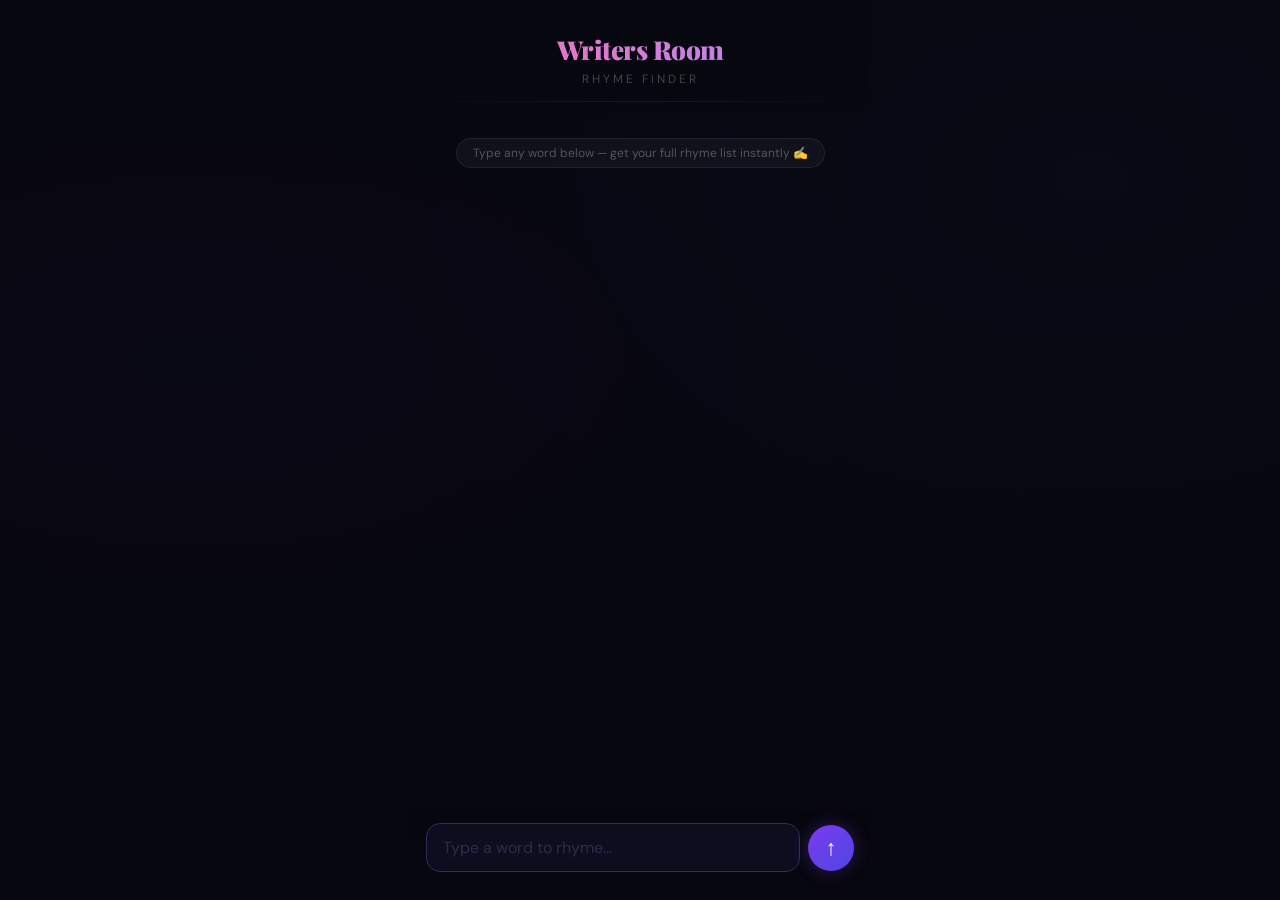
==== commit ed2dc4ed: "Update index.html" ====
--- a/index.html
+++ b/index.html
@@ -3,7 +3,7 @@
 <head>
 <meta charset="UTF-8">
 <meta name="viewport" content="width=device-width, initial-scale=1.0">
-<title>Writer's Room - Rhyme Finder</title>
+<title>Writers Room - Rhyme Finder</title>
 <style>
 @import url('https://fonts.googleapis.com/css2?family=Playfair+Display:wght@700;900&family=DM+Sans:wght@300;400;500&display=swap');
 *,*::before,*::after{box-sizing:border-box;margin:0;padding:0}
@@ -45,7 +45,7 @@
 .mt h2{font-family:'Playfair Display',serif;font-size:22px;color:#fff;font-weight:700}
 .mt p{color:#555;font-size:13px;margin-top:4px}
 .mb{width:100%;border-radius:14px;padding:14px;font-size:14px;font-family:'DM Sans',sans-serif;cursor:pointer;transition:all .2s;display:flex;align-items:center;justify-content:center;gap:8px;margin-bottom:12px;border:none}
-.bf{background:rgba(255,255,255,.05);border:1px solid rgba(255,255,255,.1) !important;color:#888}
+.bf{background:rgba(255,255,255,.05);border:1px solid rgba(255,255,255,.1)!important;color:#888}
 .bf:hover{background:rgba(255,255,255,.09)}
 .hb{background:linear-gradient(135deg,#1a0a4a,#0a1a3a);border:1px solid rgba(167,139,250,.27);border-radius:16px;padding:18px;margin-bottom:12px}
 .hh{display:flex;align-items:center;gap:10px;margin-bottom:14px}
@@ -66,7 +66,7 @@
 .hs{margin-bottom:14px}
 .hl2{font-size:11px;color:#a78bfa;letter-spacing:2px;text-transform:uppercase;margin-bottom:8px}
 .hi2{background:rgba(255,255,255,.04);border-left:2px solid rgba(167,139,250,.27);border-radius:0 8px 8px 0;padding:6px 10px;font-size:13px;color:#bbb;margin-bottom:5px;line-height:1.5}
-.bn{background:transparent !important;border:1px solid #2d2d5a !important;color:#555 !important;box-shadow:none !important}
+.bn{background:transparent!important;border:1px solid #2d2d5a!important;color:#555!important;box-shadow:none!important}
 .sp{display:inline-block;width:12px;height:12px;border:2px solid rgba(167,139,250,.2);border-top-color:#a78bfa;border-radius:50%;animation:spin .7s linear infinite;margin-right:6px;vertical-align:middle}
 .fi{animation:fadeUp .35s ease}
 @keyframes shimmer{0%{background-position:0% center}100%{background-position:200% center}}
@@ -78,21 +78,19 @@
 </head>
 <body>
 <header>
-  <h1>Writer's Room</h1>
+  <h1>Writers Room</h1>
   <p>Rhyme Finder</p>
   <div class="divider"></div>
 </header>
 <div id="chat">
-  <div class="bs fi"><span>Enter any word below &mdash; get a full rhyme list instantly &#9997;&#65039;</span></div>
+  <div class="bs fi"><span>Type any word below &#8212; get your full rhyme list instantly &#9997;</span></div>
 </div>
 <div id="bar">
   <div class="iw">
     <input id="wi" type="text" placeholder="Type a word to rhyme..." autocomplete="off" autocorrect="off" autocapitalize="off" spellcheck="false"/>
-    <button id="sb" aria-label="Search">&#8593;</button>
+    <button id="sb">&#8593;</button>
   </div>
-  <div id="ebw">
-    <button id="eb">End Session &amp; Get Highlights &rarr;</button>
-  </div>
+  <div id="ebw"><button id="eb">End Session &amp; Get Highlights &#8594;</button></div>
 </div>
 <div id="ov">
   <div id="md">
@@ -101,30 +99,24 @@
       <h2>Session Complete</h2>
       <p id="mc">0 rhyme lookups</p>
     </div>
-    <button class="mb bf" id="fd">&#128196; Download Transcript &mdash; Free</button>
+    <button class="mb bf" id="fd">&#128196; Download Transcript &#8212; Free</button>
     <div class="hb">
       <div class="hh">
         <span class="hi">&#10024;</span>
-        <div class="ht"><h3>Session Highlights</h3><p>Top rhymes &bull; patterns &bull; writing notes</p></div>
+        <div class="ht"><h3>Session Highlights</h3><p>Top rhymes &#8226; patterns &#8226; writing notes</p></div>
         <span class="pr">$2</span>
       </div>
       <div id="us">
-        <div class="ui">
-          Text <strong>(602) 690-0836</strong> and we will send you a<br/>
-          <strong>Cash App $name</strong> + unlock code after $2 payment.
-        </div>
+        <div class="ui">Text <strong>(602) 690-0836</strong> and we will send you a<br/>Cash App $name + unlock code after $2 payment.</div>
         <input id="ci" type="text" placeholder="Enter unlock code" maxlength="16"/>
-        <div id="ue">Invalid code &mdash; text (602) 690-0836 for help</div>
+        <div id="ue">Invalid code &#8212; text (602) 690-0836</div>
         <button class="mb bg" id="ub">&#9989; Unlock &amp; Download Highlights</button>
       </div>
       <div id="hc">
-        <div class="hs"><div class="hl2">&#128292; Words You Searched</div><div id="hw"></div></div>
-        <div class="hs"><div class="hl2">&#127919; Top Rhyme Picks</div><div id="ht2"></div></div>
-        <div class="hs">
-          <div class="hl2">&#128161; Writing Notes</div>
-          <div id="hn"><div class="hi2"><span class="sp"></span>Generating tips...</div></div>
-        </div>
-        <button class="mb bg" id="dd" style="margin-top:8px">&#11015;&#65039; Download Full Report</button>
+        <div class="hs"><div class="hl2">Words Searched</div><div id="hw"></div></div>
+        <div class="hs"><div class="hl2">Top Rhyme Picks</div><div id="ht2"></div></div>
+        <div class="hs"><div class="hl2">Writing Notes</div><div id="hn"><div class="hi2"><span class="sp"></span>Generating...</div></div></div>
+        <button class="mb bg" id="dd" style="margin-top:8px">&#11015; Download Full Report</button>
       </div>
     </div>
     <button class="mb bn" id="ns">&#127925; Start New Session</button>
@@ -132,1458 +124,131 @@
 </div>
 <script>
 (function(){
-  var K = "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";
-  var C = "WRROOM2024";
-  var log = [], busy = false;
-  var chat = document.getElementById("chat");
-  var wi = document.getElementById("wi");
-  var sb = document.getElementById("sb");
-  var ebw = document.getElementById("ebw");
-  var ov = document.getElementById("ov");
-
-  function api(prompt, max, cb) {
-    fetch("https://api.anthropic.com/v1/messages", {
-      method: "POST",
-      headers: {
-        "Content-Type": "application/json",
-        "x-api-key": K,
-        "anthropic-version": "2023-06-01",
-        "anthropic-dangerous-direct-browser-access": "true"
-      },
-      body: JSON.stringify({
-        model: "claude-opus-4-6",
-        max_tokens: max,
-        messages: [{role: "user", content: prompt}]
-      })
-    })
-    .then(function(r) { return r.json(); })
-    .then(function(d) {
-      if (d.error) { cb(null, d.error.message); return; }
-      cb(d.content && d.content[0] ? d.content[0].text : "", null);
-    })
-    .catch(function(e) { cb(null, e.message || "Network error"); });
-  }
-
-  function send() {
-    var w = wi.value.trim();
-    if (!w || busy) return;
-    wi.value = ""; busy = true; sb.disabled = true;
-    addUser(w);
-    var tid = addTyping();
-    api(
-      "Give me rhyming words for: " + w + "
-
-Return ONLY a comma separated list. No intro. No explanation. No numbers. No categories. Just words separated by commas like this example:
-never, clever, endeavor, together, whether, tether, feather, leather, weather, forever, whenever, wherever, whatever
-
-Include 30 to 40 rhymes: perfect rhymes, near rhymes, slant rhymes, short phrases.",
-      700,
-      function(text, err) {
-        del(tid);
-        if (err || !text) {
-          addSys("Error: " + (err || "No response. Please try again."));
-          busy = false; sb.disabled = false; return;
-        }
-        var words = text.replace(/\n/g, ",").split(",")
-          .map(function(x) { return x.trim().replace(/^[^a-zA-Z]+/, "").replace(/[^a-zA-Z\s'\-]+$/, "").trim(); })
-          .filter(function(x) { return x.length > 1 && x.length < 36; });
-        if (words.length < 2) {
-          addSys("Got: " + text.substring(0, 120));
-          busy = false; sb.disabled = false; return;
-        }
-        addRhymes(w, words);
-        log.push({word: w, rhymes: words});
-        ebw.style.display = "block";
-        busy = false; sb.disabled = false; wi.focus();
-      }
-    );
-  }
-
-  function addUser(w) {
-    var d = mk("div", "bu fi");
-    d.innerHTML = "<span>Rhymes for <strong>" + esc(w) + "</strong></span>";
-    chat.appendChild(d); sc();
-  }
-
-  function addTyping() {
-    var id = "t" + Date.now();
-    var d = mk("div", "ba fi"); d.id = id;
-    d.innerHTML = "<div class=\"lbl\">Finding rhymes...</div><div class=\"box\"><div class=\"td\"><span></span><span></span><span></span></div></div>";
-    chat.appendChild(d); sc(); return id;
-  }
-
-  function addRhymes(w, words) {
-    var d = mk("div", "ba fi");
-    var chips = words.map(function(r) {
-      return "<span class=\"rw\" data-w=\"" + esc(r) + "\">" + esc(r) + "</span>";
-    }).join("");
-    d.innerHTML = "<div class=\"lbl\">" + words.length + " rhymes for &ldquo;" + esc(w) + "&rdquo; &mdash; tap any word to copy</div><div class=\"box\">" + chips + "</div>";
-    d.querySelectorAll(".rw").forEach(function(el) {
-      el.addEventListener("click", function() {
-        var word = el.getAttribute("data-w");
-        if (navigator.clipboard) {
-          navigator.clipboard.writeText(word).then(function() {
-            el.classList.add("ok");
-            setTimeout(function() { el.classList.remove("ok"); }, 1200);
-          });
-        }
-      });
-    });
-    chat.appendChild(d); sc();
-  }
-
-  function addSys(msg) {
-    var d = mk("div", "bs fi");
-    d.innerHTML = "<span>" + msg + "</span>";
-    chat.appendChild(d); sc();
-  }
-
-  function del(id) { var e = document.getElementById(id); if (e) e.remove(); }
-  function sc() { setTimeout(function() { window.scrollTo({top: document.body.scrollHeight, behavior: "smooth"}); }, 60); }
-  function mk(tag, cls) { var e = document.createElement(tag); e.className = cls; return e; }
-  function esc(s) { return String(s).replace(/&/g,"&amp;").replace(/</g,"&lt;").replace(/>/g,"&gt;").replace(/"/g,"&quot;").replace(/'/g,"&#39;"); }
-
-  wi.addEventListener("keydown", function(e) { if (e.key === "Enter") send(); });
-  sb.addEventListener("click", send);
-
-  document.getElementById("eb").addEventListener("click", function() {
-    document.getElementById("mc").textContent = log.length + " rhyme lookup" + (log.length !== 1 ? "s" : "");
-    document.getElementById("us").style.display = "block";
-    document.getElementById("hc").style.display = "none";
-    document.getElementById("ci").value = "";
-    document.getElementById("ci").style.borderColor = "";
-    document.getElementById("ue").style.display = "none";
-    ov.classList.add("open");
+var K="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";
+var C="WRROOM2024";
+var log=[],busy=false;
+var chat=document.getElementById("chat");
+var wi=document.getElementById("wi");
+var sb=document.getElementById("sb");
+var ebw=document.getElementById("ebw");
+var ov=document.getElementById("ov");
+function api(p,m,cb){
+  fetch("https://api.anthropic.com/v1/messages",{
+    method:"POST",
+    headers:{"Content-Type":"application/json","x-api-key":K,"anthropic-version":"2023-06-01","anthropic-dangerous-direct-browser-access":"true"},
+    body:JSON.stringify({model:"claude-opus-4-6",max_tokens:m,messages:[{role:"user",content:p}]})
+  }).then(function(r){return r.json();}).then(function(d){
+    if(d.error){cb(null,d.error.message);return;}
+    cb(d.content&&d.content[0]?d.content[0].text:"",null);
+  }).catch(function(e){cb(null,e.message||"Network error");});
+}
+function send(){
+  var w=wi.value.trim();
+  if(!w||busy)return;
+  wi.value="";busy=true;sb.disabled=true;
+  addUser(w);
+  var tid=addTyping();
+  api("Rhyming words for the word: "+w+". Respond with ONLY a comma-separated list of words and short phrases. Nothing else. No intro, no explanation, no numbers, no categories. Example: never, clever, forever, together, endeavor, whether. Give 30 to 40 rhymes.",700,function(text,err){
+    del(tid);
+    if(err||!text){addSys("Error: "+(err||"No response. Try again."));busy=false;sb.disabled=false;return;}
+    var raw=text.replace(/\n/g,",");
+    var words=raw.split(",").map(function(x){var t=x.trim();return t.replace(/^[^a-zA-Z]+/,"").replace(/[^a-zA-Z \-']+$/,"").trim();}).filter(function(x){return x.length>1&&x.length<36;});
+    if(words.length<2){addSys("Retry - response: "+text.substring(0,100));busy=false;sb.disabled=false;return;}
+    addRhymes(w,words);
+    log.push({word:w,rhymes:words});
+    ebw.style.display="block";
+    busy=false;sb.disabled=false;wi.focus();
   });
-
-  ov.addEventListener("click", function(e) { if (e.target === ov) ov.classList.remove("open"); });
-
-  document.getElementById("fd").addEventListener("click", function() {
-    var t = "WRITER'S ROOM - SESSION TRANSCRIPT\nDate: " + new Date().toLocaleString() + "\n" + "=".repeat(44) + "\n\n";
-    log.forEach(function(e) { t += "WORD: " + e.word + "\nRHYMES: " + e.rhymes.join(", ") + "\n\n"; });
-    save(t, "writers-room-transcript.txt");
-  });
-
-  document.getElementById("ub").addEventListener("click", function() {
-    var v = document.getElementById("ci").value.trim().toUpperCase();
-    if (v !== C) {
-      document.getElementById("ue").style.display = "block";
-      document.getElementById("ci").style.borderColor = "rgba(248,113,113,.4)";
-      return;
-    }
-    document.getElementById("ue").style.display = "none";
-    document.getElementById("us").style.display = "none";
-    document.getElementById("hc").style.display = "block";
-    var ws = log.map(function(e) { return e.word; });
-    document.getElementById("hw").innerHTML = ws.map(function(w) { return "<div class=\"hi2\">" + esc(w) + "</div>"; }).join("");
-    var freq = {};
-    log.forEach(function(e) { e.rhymes.forEach(function(r) { freq[r] = (freq[r] || 0) + 1; }); });
-    var top = Object.keys(freq).sort(function(a,b) { return freq[b] - freq[a]; }).slice(0, 16);
-    document.getElementById("ht2").innerHTML = top.map(function(r) { return "<div class=\"hi2\">" + esc(r) + "</div>"; }).join("");
-    api(
-      "A songwriter searched rhymes for: " + ws.join(", ") + ". Give 3 short practical songwriting tips based on these word themes. Use a bullet point symbol before each tip. Plain text only. No intro sentence.",
-      350,
-      function(notes, err) {
-        var el = document.getElementById("hn");
-        if (err || !notes) { el.innerHTML = "<div class=\"hi2\">Keep exploring - there is a great song in these words.</div>"; return; }
-        el.innerHTML = notes.split("\n").filter(function(l) { return l.trim(); })
-          .map(function(l) { return "<div class=\"hi2\">" + esc(l.trim()) + "</div>"; }).join("");
-      }
-    );
-  });
-
-  document.getElementById("dd").addEventListener("click", function() {
-    var t = "WRITER'S ROOM - HIGHLIGHTS REPORT\nDate: " + new Date().toLocaleString() + "\n" + "=".repeat(44) + "\n\n";
-    t += "WORDS SEARCHED:\n";
-    log.forEach(function(e) { t += "  - " + e.word + "\n"; });
-    t += "\nFULL RHYME LISTS:\n";
-    log.forEach(function(e) { t += "\n" + e.word.toUpperCase() + "\n" + e.rhymes.join(", ") + "\n"; });
-    var hn = document.getElementById("hn");
-    if (hn && hn.innerText.trim()) t += "\n\nWRITING NOTES:\n" + hn.innerText.trim();
-    t += "\n\n" + "=".repeat(44) + "\nGenerated by Writer's Room";
-    save(t, "writers-room-highlights.txt");
-  });
-
-  document.getElementById("ns").addEventListener("click", function() {
-    log = [];
-    chat.innerHTML = "<div class=\"bs fi\"><span>New session - what word are we working with?</span></div>";
-    ebw.style.display = "none";
-    ov.classList.remove("open");
-    wi.focus();
-  });
-
-  function save(content, filename) {
-    var b = new Blob([content], {type: "text/plain;charset=utf-8"});
-    var u = URL.createObjectURL(b);
-    var a = document.createElement("a");
-    a.href = u; a.download = filename; a.click();
-    setTimeout(function() { URL.revokeObjectURL(u); }, 1000);
-  }
-})();
-</script>
-</body>
-</html>#eb{background:transparent;border:1px solid #ff6eb444;border-radius:16px;padding:6px 22px;color:#ff6eb4;font-size:12px;cursor:pointer;font-family:'DM Sans',sans-serif;transition:all .2s}
-#eb:hover{background:#ff6eb411}
-#mo{display:none;position:fixed;inset:0;background:#000000cc;z-index:100;backdrop-filter:blur(8px);align-items:flex-end;justify-content:center}
-#mo.open{display:flex}
-#md{width:100%;max-width:460px;background:linear-gradient(180deg,#111128 0%,#07070f 100%);border:1px solid #2d2d5a;border-radius:24px 24px 0 0;padding:28px 22px 44px;max-height:88vh;overflow-y:auto;animation:sup .3s ease}
-@keyframes sup{from{transform:translateY(40px);opacity:0}to{transform:translateY(0);opacity:1}}
-.mt{text-align:center;margin-bottom:22px}
-.mt .ic{font-size:32px;display:block;margin-bottom:6px}
-.mt h2{font-family:'Playfair Display',serif;font-size:22px;color:#fff;font-weight:700}
-.mt p{color:#555;font-size:13px;margin-top:4px}
-.mb{width:100%;border-radius:14px;padding:14px;font-size:14px;font-family:'DM Sans',sans-serif;cursor:pointer;transition:all .2s;display:flex;align-items:center;justify-content:center;gap:8px;margin-bottom:12px;border:none}
-.bf{background:#ffffff09;border:1px solid #ffffff1a!important;color:#888}
-.bf:hover{background:#ffffff14}
-.hb{background:linear-gradient(135deg,#1a0a4a,#0a1a3a);border:1px solid #a78bfa44;border-radius:16px;padding:18px;margin-bottom:12px}
-.hh{display:flex;align-items:center;gap:10px;margin-bottom:14px}
-.hh .hi{font-size:22px}
-.hh .ht h3{color:#a78bfa;font-family:'Playfair Display',serif;font-size:16px}
-.hh .ht p{color:#555;font-size:12px}
-.hh .pr{margin-left:auto;color:#6ee7b7;font-size:20px;font-weight:700}
-#us{margin-top:4px}
-.ui{background:#ffffff08;border:1px solid #ffffff12;border-radius:10px;padding:12px 14px;font-size:13px;color:#777;line-height:1.8;margin-bottom:12px;text-align:center}
-.ui strong{color:#e9d5ff}
-#ci{width:100%;background:#0d0d20;border:1px solid #2d2d5a;border-radius:12px;padding:13px 16px;color:#d4d4e8;font-size:16px;font-family:'DM Sans',sans-serif;text-align:center;letter-spacing:4px;margin-bottom:10px;display:block;transition:border-color .2s}
-#ci:focus{outline:none;border-color:#7c3aed88}
-#ci::placeholder{letter-spacing:1px;color:#2d2d4a}
-.bu2{background:linear-gradient(135deg,#10b981,#059669);color:#fff;font-weight:500;box-shadow:0 4px 20px #10b98133}
-.bu2:hover{box-shadow:0 4px 28px #10b98155;transform:translateY(-1px)}
-#ue{text-align:center;color:#f87171;font-size:12px;margin-bottom:8px;display:none}
-#hc{display:none}
-.hs{margin-bottom:14px}
-.hl{font-size:11px;color:#a78bfa;letter-spacing:2px;text-transform:uppercase;margin-bottom:8px}
-.hi2{background:#ffffff07;border-left:2px solid #a78bfa44;border-radius:0 8px 8px 0;padding:6px 10px;font-size:13px;color:#bbb;margin-bottom:5px;line-height:1.5}
-.bn{background:transparent!important;border:1px solid #2d2d5a!important;color:#555!important;box-shadow:none!important}
-.sp{display:inline-block;width:12px;height:12px;border:2px solid #a78bfa33;border-top-color:#a78bfa;border-radius:50%;animation:spin .7s linear infinite;margin-right:6px;vertical-align:middle}
-@keyframes shimmer{0%{background-position:0% center}100%{background-position:200% center}}
-@keyframes bounce{0%,80%,100%{transform:translateY(0)}40%{transform:translateY(-5px)}}
-@keyframes fadeUp{from{opacity:0;transform:translateY(8px)}to{opacity:1;transform:translateY(0)}}
-@keyframes spin{to{transform:rotate(360deg)}}
-.fi{animation:fadeUp .35s ease}
-.copied{background:#6ee7b733!important;border-color:#6ee7b7!important;color:#6ee7b7!important}
-</style>
-</head>
-<body>
-<header>
-  <h1>Writer's Room</h1>
-  <p>Rhyme Finder</p>
-  <div class="divider"></div>
-</header>
-<div id="chat">
-  <div class="bs fi"><span>Enter any word below — get a full rhyme list instantly ✍️</span></div>
-</div>
-<div id="bar">
-  <div class="iw">
-    <input id="wi" type="text" placeholder="Type a word to rhyme..." autocomplete="off" autocorrect="off" autocapitalize="off" spellcheck="false"/>
-    <button id="sb">↑</button>
-  </div>
-  <div id="eb-wrap">
-    <button id="eb">End Session &amp; Get Highlights →</button>
-  </div>
-</div>
-<div id="mo">
-  <div id="md">
-    <div class="mt">
-      <span class="ic">🎵</span>
-      <h2>Session Complete</h2>
-      <p id="mc">0 rhyme lookups</p>
-    </div>
-    <button class="mb bf" id="fd">📄 Download Transcript — Free</button>
-    <div class="hb">
-      <div class="hh">
-        <span class="hi">✨</span>
-        <div class="ht"><h3>Session Highlights</h3><p>Top rhymes • patterns • writing notes</p></div>
-        <span class="pr">$2</span>
-      </div>
-      <div id="us">
-        <div class="ui">
-          Text <strong>(602) 690-0836</strong> and we'll send you a<br/>
-          <strong>Cash App $name</strong> + unlock code after $2 payment.
-        </div>
-        <input id="ci" type="text" placeholder="Enter unlock code" maxlength="16"/>
-        <div id="ue">❌ Invalid code — text (602) 690-0836</div>
-        <button class="mb bu2" id="ub">✅ Unlock &amp; Download Highlights</button>
-      </div>
-      <div id="hc">
-        <div class="hs"><div class="hl">🔤 Words You Searched</div><div id="hw"></div></div>
-        <div class="hs"><div class="hl">🎯 Top Rhyme Picks</div><div id="ht2"></div></div>
-        <div class="hs"><div class="hl">💡 Writing Notes</div><div id="hn"><div class="hi2"><span class="sp"></span>Generating...</div></div></div>
-        <button class="mb bu2" id="dd" style="margin-top:8px">⬇️ Download Full Report</button>
-      </div>
-    </div>
-    <button class="mb bn" id="ns">🎵 Start New Session</button>
-  </div>
-</div>
-<script>
-(function(){
-  var KEY  = "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";
-  var CODE = "WRROOM2024";
-  var log  = [];
-  var busy = false;
-
-  var chat = document.getElementById("chat");
-  var wi   = document.getElementById("wi");
-  var sb   = document.getElementById("sb");
-  var ebw  = document.getElementById("eb-wrap");
-  var mo   = document.getElementById("mo");
-
-  function call(msgs, max, cb) {
-    fetch("https://api.anthropic.com/v1/messages", {
-      method: "POST",
-      headers: {
-        "Content-Type": "application/json",
-        "x-api-key": KEY,
-        "anthropic-version": "2023-06-01",
-        "anthropic-dangerous-direct-browser-access": "true"
-      },
-      body: JSON.stringify({
-        model: "claude-opus-4-6",
-        max_tokens: max,
-        messages: msgs
-      })
-    })
-    .then(function(r){ return r.json(); })
-    .then(function(d){
-      if(d.error) { cb(null, d.error.message); return; }
-      var t = d.content && d.content[0] && d.content[0].text ? d.content[0].text : "";
-      cb(t, null);
-    })
-    .catch(function(e){ cb(null, e.message||"Network error"); });
-  }
-
-  function send() {
-    var w = wi.value.trim();
-    if(!w || busy) return;
-    wi.value = ""; busy = true; sb.disabled = true;
-    addUser(w);
-    var tid = addTyping();
-    var prompt = 'Rhymes for the word "' + w + '".\nRespond with ONLY a comma-separated list. No intro, no labels, no punctuation except commas between words. Include perfect rhymes, near rhymes, slant rhymes, and 2-3 word rhyming phrases. Give 30 to 40 items.\nExample output for "love": above, dove, shove, glove, of, enough, tough, rough, hug, drug, tug, blood, flood, bud, mud, thud, rub, club, hub, pub, sub, grub, snug, jug, lug, mug, rug, bug, dug, plug, slug, chug, drug, thug, snub, stub, shrub, scrub, grub, hub';
-    call([{role:"user",content:prompt}], 600, function(text, err){
-      remove(tid);
-      if(err || !text){
-        addSys("⚠️ Error: " + (err||"No response. Try again."));
-      } else {
-        var words = text.trim().split(",")
-          .map(function(x){ return x.trim().replace(/[\n\r]/g,"").replace(/^[^a-zA-Z]+/,"").replace(/[^a-zA-Z\s'-]+$/,"").trim(); })
-          .filter(function(x){ return x.length > 0 && x.length < 35; });
-        if(words.length === 0){
-          addSys("⚠️ Got a response but couldn't parse words. Raw: " + text.substring(0,100));
-        } else {
-          addRhymes(w, words);
-          log.push({word:w, rhymes:words});
-          ebw.style.display = "block";
-        }
-      }
-      busy = false; sb.disabled = false; wi.focus();
-    });
-  }
-
-  function addUser(w) {
-    var d = document.createElement("div");
-    d.className = "bu fi";
-    d.innerHTML = '<span>🔍 Rhymes for "<strong>' + esc(w) + '</strong>"</span>';
-    chat.appendChild(d); scrollBot();
-  }
-
-  function addTyping() {
-    var id = "t" + Date.now();
-    var d = document.createElement("div");
-    d.className = "ba fi"; d.id = id;
-    d.innerHTML = '<div class="lbl">Finding rhymes...</div><div class="box"><div class="td"><span></span><span></span><span></span></div></div>';
-    chat.appendChild(d); scrollBot(); return id;
-  }
-
-  function addRhymes(w, words) {
-    var d = document.createElement("div");
-    d.className = "ba fi";
-    var chips = words.map(function(r){
-      return '<span class="rw" data-word="'+esc(r)+'">'+esc(r)+'</span>';
-    }).join("");
-    d.innerHTML = '<div class="lbl">'+words.length+' rhymes for "'+esc(w)+'" — tap to copy</div><div class="box">'+chips+'</div>';
-    chat.appendChild(d);
-    d.querySelectorAll(".rw").forEach(function(el){
-      el.addEventListener("click", function(){
-        var word = el.getAttribute("data-word");
-        if(navigator.clipboard){
-          navigator.clipboard.writeText(word).then(function(){
-            el.classList.add("copied");
-            setTimeout(function(){ el.classList.remove("copied"); }, 1200);
-          });
-        }
-      });
-    });
-    scrollBot();
-  }
-
-  function addSys(msg) {
-    var d = document.createElement("div");
-    d.className = "bs fi";
-    d.innerHTML = "<span>" + msg + "</span>";
-    chat.appendChild(d); scrollBot();
-  }
-
-  function remove(id){ var e = document.getElementById(id); if(e) e.remove(); }
-  function scrollBot(){ setTimeout(function(){ window.scrollTo({top:document.body.scrollHeight,behavior:"smooth"}); },60); }
-  function esc(s){ return String(s).replace(/&/g,"&amp;").replace(/</g,"&lt;").replace(/>/g,"&gt;").replace(/"/g,"&quot;").replace(/'/g,"&#39;"); }
-
-  wi.addEventListener("keydown", function(e){ if(e.key==="Enter") send(); });
-  sb.addEventListener("click", send);
-
-  document.getElementById("eb").addEventListener("click", function(){
-    document.getElementById("mc").textContent = log.length + " rhyme lookup" + (log.length!==1?"s":"");
-    document.getElementById("us").style.display = "block";
-    document.getElementById("hc").style.display = "none";
-    document.getElementById("ci").value = "";
-    document.getElementById("ci").style.borderColor = "";
-    document.getElementById("ue").style.display = "none";
-    mo.classList.add("open");
-  });
-
-  mo.addEventListener("click", function(e){ if(e.target===mo) mo.classList.remove("open"); });
-
-  document.getElementById("fd").addEventListener("click", function(){
-    var t = "WRITER'S ROOM — SESSION TRANSCRIPT\nDate: "+new Date().toLocaleString()+"\n"+"=".repeat(44)+"\n\n";
-    log.forEach(function(e){ t+="WORD: "+e.word+"\nRHYMES: "+e.rhymes.join(", ")+"\n\n"; });
-    save(t,"writers-room-transcript.txt");
-  });
-
-  document.getElementById("ub").addEventListener("click", function(){
-    var v = document.getElementById("ci").value.trim().toUpperCase();
-    var ee = document.getElementById("ue");
-    var ce = document.getElementById("ci");
-    if(v !== CODE){
-      ee.style.display = "block"; ce.style.borderColor = "#f8717166"; ce.focus(); return;
-    }
-    ee.style.display = "none";
-    document.getElementById("us").style.display = "none";
-    document.getElementById("hc").style.display = "block";
-
-    var ws = log.map(function(e){ return e.word; });
-    document.getElementById("hw").innerHTML = ws.map(function(w){ return '<div class="hi2">'+esc(w)+'</div>'; }).join("");
-
-    var freq = {};
-    log.forEach(function(e){ e.rhymes.forEach(function(r){ freq[r]=(freq[r]||0)+1; }); });
-    var top = Object.keys(freq).sort(function(a,b){ return freq[b]-freq[a]; }).slice(0,16);
-    document.getElementById("ht2").innerHTML = top.map(function(r){ return '<div class="hi2">'+esc(r)+'</div>'; }).join("");
-
-    call([{role:"user",content:"A songwriter searched rhymes for: "+ws.join(", ")+". Give 3 punchy practical songwriting tips based on these words. Use bullet points with •, plain text, no intro."}], 300, function(notes,err){
-      var n = document.getElementById("hn");
-      if(err||!notes){ n.innerHTML='<div class="hi2">Keep exploring — there\'s a great song in these words.</div>'; return; }
-      n.innerHTML = notes.split("\n").filter(function(l){ return l.trim(); }).map(function(l){
-        return '<div class="hi2">'+esc(l.trim())+'</div>';
-      }).join("");
+}
+function addUser(w){
+  var d=mk("div","bu fi");
+  d.innerHTML="<span>Rhymes for <strong>"+esc(w)+"</strong></span>";
+  chat.appendChild(d);sc();
+}
+function addTyping(){
+  var id="t"+Date.now();
+  var d=mk("div","ba fi");d.id=id;
+  d.innerHTML='<div class="lbl">Finding rhymes...</div><div class="box"><div class="td"><span></span><span></span><span></span></div></div>';
+  chat.appendChild(d);sc();return id;
+}
+function addRhymes(w,words){
+  var d=mk("div","ba fi");
+  var chips=words.map(function(r){return '<span class="rw" data-w="'+esc(r)+'">'+esc(r)+'</span>';}).join("");
+  d.innerHTML='<div class="lbl">'+words.length+' rhymes for \u201c'+esc(w)+'\u201d \u2014 tap to copy</div><div class="box">'+chips+'</div>';
+  d.querySelectorAll(".rw").forEach(function(el){
+    el.addEventListener("click",function(){
+      var word=el.getAttribute("data-w");
+      if(navigator.clipboard){navigator.clipboard.writeText(word).then(function(){el.classList.add("ok");setTimeout(function(){el.classList.remove("ok");},1200);});}
     });
   });
-
-  document.getElementById("dd").addEventListener("click", function(){
-    var t = "WRITER'S ROOM — HIGHLIGHTS REPORT\nDate: "+new Date().toLocaleString()+"\n"+"=".repeat(44)+"\n\n";
-    t += "WORDS SEARCHED:\n";
-    log.forEach(function(e){ t+="  • "+e.word+"\n"; });
-    t += "\nFULL RHYME LISTS:\n";
-    log.forEach(function(e){ t+="\n"+e.word.toUpperCase()+"\n"+e.rhymes.join(", ")+"\n"; });
-    var hn = document.getElementById("hn");
-    if(hn && hn.innerText.trim()) t+="\n\nWRITING NOTES:\n"+hn.innerText.trim();
-    t+="\n\n"+"=".repeat(44)+"\nGenerated by Writer's Room — augustusjulius.com";
-    save(t,"writers-room-highlights.txt");
+  chat.appendChild(d);sc();
+}
+function addSys(msg){var d=mk("div","bs fi");d.innerHTML="<span>"+msg+"</span>";chat.appendChild(d);sc();}
+function del(id){var e=document.getElementById(id);if(e)e.remove();}
+function sc(){setTimeout(function(){window.scrollTo({top:document.body.scrollHeight,behavior:"smooth"});},60);}
+function mk(tag,cls){var e=document.createElement(tag);e.className=cls;return e;}
+function esc(s){return String(s).replace(/&/g,"&amp;").replace(/</g,"&lt;").replace(/>/g,"&gt;").replace(/"/g,"&quot;").replace(/'/g,"&#39;");}
+wi.addEventListener("keydown",function(e){if(e.key==="Enter")send();});
+sb.addEventListener("click",send);
+document.getElementById("eb").addEventListener("click",function(){
+  document.getElementById("mc").textContent=log.length+" rhyme lookup"+(log.length!==1?"s":"");
+  document.getElementById("us").style.display="block";
+  document.getElementById("hc").style.display="none";
+  document.getElementById("ci").value="";
+  document.getElementById("ci").style.borderColor="";
+  document.getElementById("ue").style.display="none";
+  ov.classList.add("open");
+});
+ov.addEventListener("click",function(e){if(e.target===ov)ov.classList.remove("open");});
+document.getElementById("fd").addEventListener("click",function(){
+  var t="WRITERS ROOM - SESSION TRANSCRIPT\nDate: "+new Date().toLocaleString()+"\n\n";
+  log.forEach(function(e){t+="WORD: "+e.word+"\nRHYMES: "+e.rhymes.join(", ")+"\n\n";});
+  save(t,"writers-room-transcript.txt");
+});
+document.getElementById("ub").addEventListener("click",function(){
+  var v=document.getElementById("ci").value.trim().toUpperCase();
+  if(v!==C){document.getElementById("ue").style.display="block";document.getElementById("ci").style.borderColor="rgba(248,113,113,.4)";return;}
+  document.getElementById("ue").style.display="none";
+  document.getElementById("us").style.display="none";
+  document.getElementById("hc").style.display="block";
+  var ws=log.map(function(e){return e.word;});
+  document.getElementById("hw").innerHTML=ws.map(function(w){return '<div class="hi2">'+esc(w)+'</div>';}).join("");
+  var freq={};
+  log.forEach(function(e){e.rhymes.forEach(function(r){freq[r]=(freq[r]||0)+1;});});
+  var top=Object.keys(freq).sort(function(a,b){return freq[b]-freq[a];}).slice(0,16);
+  document.getElementById("ht2").innerHTML=top.map(function(r){return '<div class="hi2">'+esc(r)+'</div>';}).join("");
+  api("A songwriter searched rhymes for: "+ws.join(", ")+". Give 3 short songwriting tips based on these words. Use a bullet before each. Plain text only.",350,function(notes,err){
+    var el=document.getElementById("hn");
+    if(err||!notes){el.innerHTML='<div class="hi2">Keep exploring - there is a great song in these words.</div>';return;}
+    el.innerHTML=notes.split("\n").filter(function(l){return l.trim();}).map(function(l){return '<div class="hi2">'+esc(l.trim())+'</div>';}).join("");
   });
-
-  document.getElementById("ns").addEventListener("click", function(){
-    log = [];
-    chat.innerHTML = '<div class="bs fi"><span>New session — what word are we working with? ✍️</span></div>';
-    ebw.style.display = "none";
-    mo.classList.remove("open");
-    wi.focus();
-  });
-
-  function save(content, filename){
-    var b = new Blob([content],{type:"text/plain;charset=utf-8"});
-    var u = URL.createObjectURL(b);
-    var a = document.createElement("a");
-    a.href=u; a.download=filename; a.click();
-    setTimeout(function(){ URL.revokeObjectURL(u); },1000);
-  }
+});
+document.getElementById("dd").addEventListener("click",function(){
+  var t="WRITERS ROOM - HIGHLIGHTS REPORT\nDate: "+new Date().toLocaleString()+"\n\n";
+  t+="WORDS SEARCHED:\n";
+  log.forEach(function(e){t+="  - "+e.word+"\n";});
+  t+="\nFULL RHYME LISTS:\n";
+  log.forEach(function(e){t+="\n"+e.word.toUpperCase()+"\n"+e.rhymes.join(", ")+"\n";});
+  var hn=document.getElementById("hn");
+  if(hn&&hn.innerText.trim())t+="\n\nWRITING NOTES:\n"+hn.innerText.trim();
+  t+="\n\nGenerated by Writers Room";
+  save(t,"writers-room-highlights.txt");
+});
+document.getElementById("ns").addEventListener("click",function(){
+  log=[];
+  chat.innerHTML='<div class="bs fi"><span>New session \u2014 what word are we working with?</span></div>';
+  ebw.style.display="none";
+  ov.classList.remove("open");
+  wi.focus();
+});
+function save(content,filename){
+  var b=new Blob([content],{type:"text/plain;charset=utf-8"});
+  var u=URL.createObjectURL(b);
+  var a=document.createElement("a");
+  a.href=u;a.download=filename;a.click();
+  setTimeout(function(){URL.revokeObjectURL(u);},1000);
+}
 })();
 </script>
 </body>
 </html>
-  .bubble-ai { display: flex; flex-direction: column; gap: 6px; }
-  .bubble-ai .label { font-size: 11px; color: #a78bfa; letter-spacing: 2px; text-transform: uppercase; padding-left: 4px; }
-  .bubble-ai .content {
-    background: linear-gradient(135deg, #111127, #0d0d22); border: 1px solid #a78bfa33;
-    border-radius: 0 16px 16px 16px; padding: 14px 16px; font-size: 14px; line-height: 1.8;
-    color: #d4d4e8; box-shadow: 0 2px 24px #a78bfa0d;
-  }
-  .rhyme-word {
-    display: inline-block; background: #a78bfa18; border: 1px solid #a78bfa44;
-    border-radius: 8px; padding: 2px 10px; margin: 3px 4px 3px 0;
-    color: #c4b5fd; font-size: 14px; font-weight: 500; cursor: pointer; transition: background 0.15s;
-  }
-  .rhyme-word:hover { background: #a78bfa33; }
-  .bubble-system { text-align: center; }
-  .bubble-system span {
-    background: #ffffff07; border: 1px solid #ffffff12; border-radius: 20px;
-    padding: 6px 16px; font-size: 12px; color: #555; display: inline-block;
-  }
-  .typing-dots span {
-    display: inline-block; width: 6px; height: 6px; border-radius: 50%;
-    background: #a78bfa; margin: 0 2px; animation: bounce 1.2s ease-in-out infinite;
-  }
-  .typing-dots span:nth-child(2) { animation-delay: 0.2s; }
-  .typing-dots span:nth-child(3) { animation-delay: 0.4s; }
-  #input-bar {
-    position: fixed; bottom: 0; left: 50%; transform: translateX(-50%);
-    width: 100%; max-width: 460px; padding: 12px 16px 28px;
-    background: linear-gradient(0deg, #07070f 65%, transparent); backdrop-filter: blur(10px);
-  }
-  .input-wrap { display: flex; gap: 8px; align-items: center; }
-  #word-input {
-    flex: 1; background: #0d0d20; border: 1px solid #2d2d5a; border-radius: 14px;
-    padding: 12px 16px; color: #d4d4e8; font-size: 16px; font-family: 'DM Sans', sans-serif; transition: border-color 0.2s;
-  }
-  #word-input:focus { outline: none; border-color: #7c3aed88; }
-  #word-input::placeholder { color: #333; }
-  #send-btn {
-    width: 46px; height: 46px; border-radius: 50%;
-    background: linear-gradient(135deg, #7c3aed, #4f46e5); border: none;
-    color: #fff; font-size: 20px; cursor: pointer; flex-shrink: 0;
-    transition: all 0.2s; box-shadow: 0 0 18px #7c3aed55;
-    display: flex; align-items: center; justify-content: center;
-  }
-  #send-btn:disabled { background: #1a1a3a; box-shadow: none; cursor: not-allowed; opacity: 0.5; }
-  #end-btn-wrap { text-align: center; margin-top: 10px; display: none; }
-  #end-btn {
-    background: transparent; border: 1px solid #ff6eb444; border-radius: 16px;
-    padding: 6px 22px; color: #ff6eb4; font-size: 12px; cursor: pointer;
-    font-family: 'DM Sans', sans-serif; letter-spacing: 0.5px; transition: all 0.2s;
-  }
-  #end-btn:hover { background: #ff6eb411; }
-  #modal-overlay {
-    display: none; position: fixed; inset: 0; background: #000000cc; z-index: 100;
-    backdrop-filter: blur(8px); align-items: flex-end; justify-content: center;
-  }
-  #modal-overlay.open { display: flex; }
-  #modal {
-    width: 100%; max-width: 460px;
-    background: linear-gradient(180deg, #111128 0%, #07070f 100%);
-    border: 1px solid #2d2d5a; border-radius: 24px 24px 0 0;
-    padding: 28px 22px 44px; max-height: 88vh; overflow-y: auto;
-    animation: slideUp 0.3s ease;
-  }
-  @keyframes slideUp { from { transform: translateY(40px); opacity: 0; } to { transform: translateY(0); opacity: 1; } }
-  .modal-title { text-align: center; margin-bottom: 22px; }
-  .modal-title .icon { font-size: 32px; display: block; margin-bottom: 6px; }
-  .modal-title h2 { font-family: 'Playfair Display', serif; font-size: 22px; color: #fff; font-weight: 700; }
-  .modal-title p { color: #555; font-size: 13px; margin-top: 4px; }
-  .modal-btn {
-    width: 100%; border-radius: 14px; padding: 14px; font-size: 14px;
-    font-family: 'DM Sans', sans-serif; cursor: pointer; transition: all 0.2s;
-    display: flex; align-items: center; justify-content: center; gap: 8px; margin-bottom: 12px; border: none;
-  }
-  .btn-free { background: #ffffff09; border: 1px solid #ffffff1a !important; color: #888; }
-  .btn-free:hover { background: #ffffff14; }
-  .highlight-box {
-    background: linear-gradient(135deg, #1a0a4a, #0a1a3a); border: 1px solid #a78bfa44;
-    border-radius: 16px; padding: 18px; margin-bottom: 12px;
-  }
-  .highlight-header { display: flex; align-items: center; gap: 10px; margin-bottom: 14px; }
-  .highlight-header .hl-icon { font-size: 22px; }
-  .highlight-header .hl-text h3 { color: #a78bfa; font-family: 'Playfair Display', serif; font-size: 16px; }
-  .highlight-header .hl-text p { color: #555; font-size: 12px; }
-  .highlight-header .price { margin-left: auto; color: #6ee7b7; font-size: 20px; font-weight: 700; }
-  #unlock-section { margin-top: 4px; }
-  .unlock-info {
-    background: #ffffff08; border: 1px solid #ffffff12; border-radius: 10px;
-    padding: 12px 14px; font-size: 13px; color: #777; line-height: 1.8;
-    margin-bottom: 12px; text-align: center;
-  }
-  .unlock-info strong { color: #e9d5ff; }
-  #code-input {
-    width: 100%; background: #0d0d20; border: 1px solid #2d2d5a; border-radius: 12px;
-    padding: 12px 16px; color: #d4d4e8; font-size: 15px; font-family: 'DM Sans', sans-serif;
-    text-align: center; letter-spacing: 3px; margin-bottom: 10px; display: block;
-  }
-  #code-input:focus { outline: none; border-color: #7c3aed88; }
-  #code-input::placeholder { letter-spacing: 1px; color: #333; }
-  .btn-unlock {
-    background: linear-gradient(135deg, #10b981, #059669); color: #fff;
-    font-weight: 500; box-shadow: 0 4px 20px #10b98133; border: none !important;
-  }
-  .btn-unlock:hover { box-shadow: 0 4px 28px #10b98155; transform: translateY(-1px); }
-  #unlock-error { text-align: center; color: #f87171; font-size: 12px; margin-bottom: 8px; display: none; }
-  #highlights-content { display: none; }
-  .hl-section { margin-bottom: 14px; }
-  .hl-section-label { font-size: 11px; color: #a78bfa; letter-spacing: 2px; text-transform: uppercase; margin-bottom: 8px; }
-  .hl-item {
-    background: #ffffff07; border-left: 2px solid #a78bfa44; border-radius: 0 8px 8px 0;
-    padding: 6px 10px; font-size: 13px; color: #bbb; margin-bottom: 5px; line-height: 1.5;
-  }
-  .btn-new { background: transparent !important; border: 1px solid #2d2d5a !important; color: #555 !important; box-shadow: none !important; }
-  .spinner {
-    display: inline-block; width: 12px; height: 12px;
-    border: 2px solid #a78bfa33; border-top-color: #a78bfa;
-    border-radius: 50%; animation: spin 0.7s linear infinite; margin-right: 6px; vertical-align: middle;
-  }
-  @keyframes shimmer { 0% { background-position: 0% center; } 100% { background-position: 200% center; } }
-  @keyframes bounce { 0%, 80%, 100% { transform: translateY(0); } 40% { transform: translateY(-5px); } }
-  @keyframes fadeUp { from { opacity: 0; transform: translateY(8px); } to { opacity: 1; transform: translateY(0); } }
-  @keyframes spin { to { transform: rotate(360deg); } }
-  .fade-in { animation: fadeUp 0.35s ease; }
-</style>
-</head>
-<body>
-
-<header>
-  <h1>Writer's Room</h1>
-  <p>Rhyme Finder</p>
-  <div class="divider"></div>
-</header>
-
-<div id="chat">
-  <div class="bubble-system fade-in">
-    <span>Enter any word below — get a full rhyme list instantly ✍️</span>
-  </div>
-</div>
-
-<div id="input-bar">
-  <div class="input-wrap">
-    <input id="word-input" type="text" placeholder="Enter a word to rhyme..." autocomplete="off" autocorrect="off" spellcheck="false" />
-    <button id="send-btn">↑</button>
-  </div>
-  <div id="end-btn-wrap">
-    <button id="end-btn">End Session &amp; Get Highlights →</button>
-  </div>
-</div>
-
-<div id="modal-overlay">
-  <div id="modal">
-    <div class="modal-title">
-      <span class="icon">🎵</span>
-      <h2>Session Complete</h2>
-      <p id="modal-count">0 rhyme lookups</p>
-    </div>
-    <button class="modal-btn btn-free" id="free-dl-btn">📄 Download Transcript — Free</button>
-    <div class="highlight-box">
-      <div class="highlight-header">
-        <span class="hl-icon">✨</span>
-        <div class="hl-text">
-          <h3>Session Highlights</h3>
-          <p>Top rhymes • patterns • writing notes</p>
-        </div>
-        <span class="price">$2</span>
-      </div>
-      <div id="unlock-section">
-        <div class="unlock-info">
-          Text <strong>(602) 690-0836</strong> and we'll send you a<br/>
-          <strong>Cash App $name</strong> + unlock code after $2 payment.
-        </div>
-        <input id="code-input" type="text" placeholder="Enter unlock code" maxlength="16" />
-        <div id="unlock-error">❌ Invalid code — text (602) 690-0836 for help</div>
-        <button class="modal-btn btn-unlock" id="unlock-btn">✅ Unlock &amp; Download Highlights</button>
-      </div>
-      <div id="highlights-content">
-        <div class="hl-section">
-          <div class="hl-section-label">🔤 Words You Searched</div>
-          <div id="hl-words"></div>
-        </div>
-        <div class="hl-section">
-          <div class="hl-section-label">🎯 Top Rhyme Picks</div>
-          <div id="hl-top"></div>
-        </div>
-        <div class="hl-section">
-          <div class="hl-section-label">💡 Writing Notes</div>
-          <div id="hl-notes"><div class="hl-item"><span class="spinner"></span> Generating tips...</div></div>
-        </div>
-        <button class="modal-btn btn-unlock" id="full-dl-btn" style="margin-top:8px;">⬇️ Download Full Report</button>
-      </div>
-    </div>
-    <button class="modal-btn btn-new" id="new-session-btn">🎵 Start New Session</button>
-  </div>
-</div>
-
-<script>
-  var API_KEY     = "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";
-  var UNLOCK_CODE = "WRROOM2024";
-
-  var sessionLog = [];
-  var isLoading  = false;
-
-  var chatEl    = document.getElementById("chat");
-  var wordInput = document.getElementById("word-input");
-  var sendBtn   = document.getElementById("send-btn");
-  var endWrap   = document.getElementById("end-btn-wrap");
-  var modalEl   = document.getElementById("modal-overlay");
-
-  function send() {
-    var word = wordInput.value.trim();
-    if (!word || isLoading) return;
-    wordInput.value = "";
-    isLoading = true;
-    sendBtn.disabled = true;
-    addUser(word);
-    var tid = addTyping();
-    fetchRhymes(word).then(function(rhymes) {
-      removeBubble(tid);
-      addRhymes(word, rhymes);
-      sessionLog.push({ word: word, rhymes: rhymes });
-      endWrap.style.display = "block";
-      isLoading = false;
-      sendBtn.disabled = false;
-      wordInput.focus();
-    }).catch(function(err) {
-      removeBubble(tid);
-      addSystem("⚠️ " + (err.message || "Something went wrong. Try again."));
-      isLoading = false;
-      sendBtn.disabled = false;
-    });
-  }
-
-  function fetchRhymes(word) {
-    return fetch("https://api.anthropic.com/v1/messages", {
-      method: "POST",
-      headers: {
-        "Content-Type": "application/json",
-        "x-api-key": API_KEY,
-        "anthropic-version": "2023-06-01",
-        "anthropic-dangerous-direct-browser-access": "true"
-      },
-      body: JSON.stringify({
-        model: "claude-haiku-4-5-20251001",
-        max_tokens: 600,
-        messages: [{ role: "user", content: "Give me a complete rhyming word list for the word \"" + word + "\". Return ONLY a plain comma-separated list — no intro, no explanation, no numbering. Include perfect rhymes, near rhymes, slant rhymes, and short rhyming phrases. Aim for 25-40 options." }]
-      })
-    }).then(function(res) {
-      return res.json();
-    }).then(function(data) {
-      var text = (data.content && data.content[0] && data.content[0].text) ? data.content[0].text : "";
-      if (!text && data.error) throw new Error(data.error.message || "API error");
-      return text.split(",").map(function(w) { return w.trim().replace(/[.\n]/g,""); }).filter(Boolean);
-    });
-  }
-
-  function fetchNotes(words) {
-    return fetch("https://api.anthropic.com/v1/messages", {
-      method: "POST",
-      headers: {
-        "Content-Type": "application/json",
-        "x-api-key": API_KEY,
-        "anthropic-version": "2023-06-01",
-        "anthropic-dangerous-direct-browser-access": "true"
-      },
-      body: JSON.stringify({
-        model: "claude-haiku-4-5-20251001",
-        max_tokens: 300,
-        messages: [{ role: "user", content: "A songwriter looked up rhymes for: " + words.join(", ") + ". Give 3 short practical songwriting tips based on these word themes. Use bullet symbol, plain text only, no intro." }]
-      })
-    }).then(function(r){ return r.json(); })
-      .then(function(d){ return (d.content && d.content[0] && d.content[0].text) ? d.content[0].text : ""; });
-  }
-
-  function addUser(word) {
-    var el = document.createElement("div");
-    el.className = "bubble-user fade-in";
-    el.innerHTML = "<span>🔍 Rhymes for \"<strong>" + esc(word) + "</strong>\"</span>";
-    chatEl.appendChild(el); scrollDown();
-  }
-
-  function addTyping() {
-    var id = "t" + Date.now();
-    var el = document.createElement("div");
-    el.className = "bubble-ai fade-in"; el.id = id;
-    el.innerHTML = "<div class=\"label\">Finding rhymes...</div><div class=\"content\"><div class=\"typing-dots\"><span></span><span></span><span></span></div></div>";
-    chatEl.appendChild(el); scrollDown(); return id;
-  }
-
-  function addRhymes(word, rhymes) {
-    var el = document.createElement("div");
-    el.className = "bubble-ai fade-in";
-    var chips = rhymes.map(function(r) {
-      return "<span class=\"rhyme-word\" onclick=\"copyWord('" + esc(r) + "')\" title=\"Click to copy\">" + esc(r) + "</span>";
-    }).join("");
-    el.innerHTML = "<div class=\"label\">Rhymes for \"" + esc(word) + "\" — " + rhymes.length + " found</div><div class=\"content\">" + chips + "</div>";
-    chatEl.appendChild(el); scrollDown();
-  }
-
-  function addSystem(msg) {
-    var el = document.createElement("div");
-    el.className = "bubble-system fade-in";
-    el.innerHTML = "<span>" + msg + "</span>";
-    chatEl.appendChild(el); scrollDown();
-  }
-
-  function removeBubble(id) { var e = document.getElementById(id); if (e) e.remove(); }
-
-  function scrollDown() { setTimeout(function(){ window.scrollTo({ top: document.body.scrollHeight, behavior: "smooth" }); }, 60); }
-
-  function esc(s) {
-    return String(s).replace(/&/g,"&amp;").replace(/</g,"&lt;").replace(/>/g,"&gt;").replace(/"/g,"&quot;").replace(/'/g,"&#39;");
-  }
-
-  function copyWord(word) {
-    if (navigator.clipboard) {
-      navigator.clipboard.writeText(word).then(function(){ addSystem("\"" + word + "\" copied to clipboard!"); });
-    }
-  }
-
-  wordInput.addEventListener("keydown", function(e){ if (e.key === "Enter") send(); });
-  sendBtn.addEventListener("click", send);
-
-  document.getElementById("end-btn").addEventListener("click", function() {
-    document.getElementById("modal-count").textContent = sessionLog.length + " rhyme lookup" + (sessionLog.length !== 1 ? "s" : "");
-    modalEl.classList.add("open");
-  });
-
-  modalEl.addEventListener("click", function(e){ if (e.target === modalEl) modalEl.classList.remove("open"); });
-
-  document.getElementById("free-dl-btn").addEventListener("click", function() {
-    var txt = "WRITER'S ROOM — SESSION TRANSCRIPT\nDate: " + new Date().toLocaleString() + "\n" + "=".repeat(44) + "\n\n";
-    sessionLog.forEach(function(e){ txt += "WORD: " + e.word + "\nRHYMES: " + e.rhymes.join(", ") + "\n\n"; });
-    saveFile(txt, "writers-room-transcript.txt");
-  });
-
-  document.getElementById("unlock-btn").addEventListener("click", function() {
-    var code = document.getElementById("code-input").value.trim().toUpperCase();
-    var errEl = document.getElementById("unlock-error");
-    var codeEl = document.getElementById("code-input");
-    if (code !== UNLOCK_CODE) {
-      errEl.style.display = "block";
-      codeEl.style.borderColor = "#f8717166";
-      codeEl.focus(); return;
-    }
-    errEl.style.display = "none";
-    document.getElementById("unlock-section").style.display = "none";
-    document.getElementById("highlights-content").style.display = "block";
-
-    var allWords = sessionLog.map(function(e){ return e.word; });
-    document.getElementById("hl-words").innerHTML = allWords.map(function(w){ return "<div class=\"hl-item\">" + esc(w) + "</div>"; }).join("");
-
-    var freq = {};
-    sessionLog.forEach(function(e){ e.rhymes.forEach(function(r){ freq[r] = (freq[r]||0)+1; }); });
-    var top = Object.keys(freq).sort(function(a,b){ return freq[b]-freq[a]; }).slice(0,14);
-    document.getElementById("hl-top").innerHTML = top.map(function(r){ return "<div class=\"hl-item\">" + esc(r) + "</div>"; }).join("");
-
-    fetchNotes(allWords).then(function(notes) {
-      var lines = notes.split("\n").filter(function(l){ return l.trim(); });
-      document.getElementById("hl-notes").innerHTML = lines.length
-        ? lines.map(function(l){ return "<div class=\"hl-item\">" + esc(l.trim()) + "</div>"; }).join("")
-        : "<div class=\"hl-item\">Keep exploring — there's a great song in these words.</div>";
-    }).catch(function(){
-      document.getElementById("hl-notes").innerHTML = "<div class=\"hl-item\">Keep exploring — there's a great song in these words.</div>";
-    });
-  });
-
-  document.getElementById("full-dl-btn").addEventListener("click", function() {
-    var txt = "WRITER'S ROOM — HIGHLIGHTS REPORT\nDate: " + new Date().toLocaleString() + "\n" + "=".repeat(44) + "\n\n";
-    txt += "WORDS SEARCHED:\n";
-    sessionLog.forEach(function(e){ txt += "  - " + e.word + "\n"; });
-    txt += "\nFULL RHYME LISTS:\n";
-    sessionLog.forEach(function(e){ txt += "\n" + e.word.toUpperCase() + "\n" + e.rhymes.join(", ") + "\n"; });
-    var notesEl = document.getElementById("hl-notes");
-    if (notesEl && notesEl.innerText.trim()) txt += "\n\nWRITING NOTES:\n" + notesEl.innerText.trim();
-    txt += "\n\n" + "=".repeat(44) + "\nGenerated by Writer's Room";
-    saveFile(txt, "writers-room-highlights.txt");
-  });
-
-  document.getElementById("new-session-btn").addEventListener("click", function() {
-    sessionLog = [];
-    chatEl.innerHTML = "<div class=\"bubble-system fade-in\"><span>New ses Room</h1>
-  <p>Rhyme Finder</p>
-  <div class="divider"></div>
-</header>
-
-<div id="chat">
-  <div class="bubble-system fade-in">
-    <span>Enter any word below — get a full rhyme list instantly ✍️</span>
-  </div>
-</div>
-
-<div id="input-bar">
-  <div class="input-wrap">
-    <input id="word-input" type="text" placeholder="Enter a word to rhyme..." autocomplete="off" autocorrect="off" spellcheck="false" />
-    <button id="send-btn">↑</button>
-  </div>
-  <div id="end-btn-wrap">
-    <button id="end-btn">End Session &amp; Get Highlights →</button>
-  </div>
-</div>
-
-<!-- MODAL -->
-<div id="modal-overlay">
-  <div id="modal">
-    <div class="modal-title">
-      <span class="icon">🎵</span>
-      <h2>Session Complete</h2>
-      <p id="modal-count">0 rhyme lookups</p>
-    </div>
-
-    <button class="modal-btn btn-free" id="free-dl-btn">📄 Download Transcript — Free</button>
-
-    <div class="highlight-box">
-      <div class="highlight-header">
-        <span class="hl-icon">✨</span>
-        <div class="hl-text">
-          <h3>Session Highlights</h3>
-          <p>Top rhymes • patterns • writing notes</p>
-        </div>
-        <span class="price">$2</span>
-      </div>
-
-      <div id="unlock-section">
-        <div class="unlock-info">
-          Text <strong>(602) 690-0836</strong> and we'll send you a<br/>
-          <strong>Cash App $name</strong> + your unlock code after $2 payment.
-        </div>
-        <input id="code-input" type="text" placeholder="Enter unlock code" maxlength="16" />
-        <div id="unlock-error">❌ Invalid code — try again or text (602) 690-0836</div>
-        <button class="modal-btn btn-unlock" id="unlock-btn">✅ Unlock &amp; Download Highlights</button>
-      </div>
-
-      <div id="highlights-content">
-        <div class="hl-section">
-          <div class="hl-section-label">🔤 Words You Searched</div>
-          <div id="hl-words"></div>
-        </div>
-        <div class="hl-section">
-          <div class="hl-section-label">🎯 Top Rhyme Picks</div>
-          <div id="hl-top"></div>
-        </div>
-        <div class="hl-section">
-          <div class="hl-section-label">💡 Writing Notes</div>
-          <div id="hl-notes"><div class="hl-item"><span class="spinner"></span> Generating tips...</div></div>
-        </div>
-        <button class="modal-btn btn-unlock" id="full-dl-btn" style="margin-top:8px;">⬇️ Download Full Report</button>
-      </div>
-    </div>
-
-    <button class="modal-btn btn-new" id="new-session-btn">🎵 Start New Session</button>
-  </div>
-</div>
-
-<script>
-  // ── CONFIG ─────────────────────────────────────────────
-  const API_KEY    = "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";
-  const UNLOCK_CODE = "WRROOM2024"; // text this to people after they pay
-
-  // ── STATE ──────────────────────────────────────────────
-  let sessionLog = []; // [{ word, rhymes[] }]
-  let isLoading  = false;
-
-  // ── ELEMENTS ───────────────────────────────────────────
-  const chatEl      = document.getElementById("chat");
-  const wordInput   = document.getElementById("word-input");
-  const sendBtn     = document.getElementById("send-btn");
-  const endBtnWrap  = document.getElementById("end-btn-wrap");
-  const modalEl     = document.getElementById("modal-overlay");
-
-  // ── SEND ───────────────────────────────────────────────
-  async function send() {
-    const word = wordInput.value.trim();
-    if (!word || isLoading) return;
-    wordInput.value = "";
-    isLoading = true;
-    sendBtn.disabled = true;
-
-    addBubbleUser(word);
-    const typingId = addBubbleTyping();
-
-    try {
-      const rhymes = await fetchRhymes(word);
-      removeBubble(typingId);
-      addBubbleRhymes(word, rhymes);
-      sessionLog.push({ word, rhymes });
-      endBtnWrap.style.display = "block";
-    } catch (err) {
-      removeBubble(typingId);
-      addBubbleSystem("⚠️ " + (err.message || "Something went wrong. Try again."));
-    }
-
-    isLoading = false;
-    sendBtn.disabled = false;
-    wordInput.focus();
-  }
-
-  // ── API ────────────────────────────────────────────────
-  async function fetchRhymes(word) {
-    const res = await fetch("https://api.anthropic.com/v1/messages", {
-      method: "POST",
-      headers: {
-        "Content-Type": "application/json",
-        "x-api-key": API_KEY,
-        "anthropic-version": "2023-06-01",
-        "anthropic-dangerous-direct-browser-access": "true"
-      },
-      body: JSON.stringify({
-        model: "claude-haiku-4-5-20251001",
-        max_tokens: 600,
-        messages: [{
-          role: "user",
-          content: `Give me a complete rhyming word list for the word "${word}". Return ONLY a plain comma-separated list — no intro, no explanation, no numbering. Include perfect rhymes, near rhymes, slant rhymes, and short rhyming phrases. Aim for 25–40 options.`
-        }]
-      })
-    });
-
-    if (!res.ok) {
-      const err = await res.json().catch(() => ({}));
-      throw new Error(err?.error?.message || `API error ${res.status}`);
-    }
-
-    const data = await res.json();
-    const text = data.content?.[0]?.text || "";
-    return text.split(",").map(w => w.trim().replace(/[.\n]/g, "")).filter(Boolean);
-  }
-
-  async function fetchWritingNotes(words) {
-    const res = await fetch("https://api.anthropic.com/v1/messages", {
-      method: "POST",
-      headers: {
-        "Content-Type": "application/json",
-        "x-api-key": API_KEY,
-        "anthropic-version": "2023-06-01",
-        "anthropic-dangerous-direct-browser-access": "true"
-      },
-      body: JSON.stringify({
-        model: "claude-haiku-4-5-20251001",
-        max_tokens: 300,
-        messages: [{
-          role: "user",
-          content: `A songwriter looked up rhymes for: ${words.join(", ")}. Give 3 short practical songwriting tips based on these word themes. Use • bullets, plain text only, no intro.`
-        }]
-      })
-    });
-
-    const data = await res.json();
-    return data.content?.[0]?.text || "";
-  }
-
-  // ── DOM HELPERS ────────────────────────────────────────
-  function addBubbleUser(word) {
-    const el = document.createElement("div");
-    el.className = "bubble-user fade-in";
-    el.innerHTML = `<span>🔍 Rhymes for "<strong>${esc(word)}</strong>"</span>`;
-    chatEl.appendChild(el);
-    scrollDown();
-  }
-
-  function addBubbleTyping() {
-    const id = "t" + Date.now();
-    const el = document.createElement("div");
-    el.className = "bubble-ai fade-in";
-    el.id = id;
-    el.innerHTML = `<div class="label">Finding rhymes...</div>
-      <div class="content"><div class="typing-dots"><span></span><span></span><span></span></div></div>`;
-    chatEl.appendChild(el);
-    scrollDown();
-    return id;
-  }
-
-  function addBubbleRhymes(word, rhymes) {
-    const el = document.createElement("div");
-    el.className = "bubble-ai fade-in";
-    const chips = rhymes.map(r => `<span class="rhyme-word" onclick="copyWord('${esc(r)}')" title="Click to copy">${esc(r)}</span>`).join("");
-    el.innerHTML = `<div class="label">Rhymes for "${esc(word)}" — ${rhymes.length} found</div>
-      <div class="content">${chips}</div>`;
-    chatEl.appendChild(el);
-    scrollDown();
-  }
-
-  function addBubbleSystem(msg) {
-    const el = document.createElement("div");
-    el.className = "bubble-system fade-in";
-    el.innerHTML = `<span>${msg}</span>`;
-    chatEl.appendChild(el);
-    scrollDown();
-  }
-
-  function removeBubble(id) { document.getElementById(id)?.remove(); }
-
-  function scrollDown() {
-    setTimeout(() => window.scrollTo({ top: document.body.scrollHeight, behavior: "smooth" }), 60);
-  }
-
-  function esc(s) {
-    return String(s).replace(/&/g,"&amp;").replace(/</g,"&lt;").replace(/>/g,"&gt;").replace(/"/g,"&quot;");
-  }
-
-  function copyWord(word) {
-    navigator.clipboard?.writeText(word).then(() => addBubbleSystem(`"${word}" copied!`));
-  }
-
-  // ── EVENT LISTENERS ────────────────────────────────────
-  wordInput.addEventListener("keydown", e => { if (e.key === "Enter") send(); });
-  sendBtn.addEventListener("click", send);
-
-  document.getElementById("end-btn").addEventListener("click", () => {
-    document.getElementById("modal-count").textContent =
-      `${sessionLog.length} rhyme lookup${sessionLog.length !== 1 ? "s" : ""}`;
-    modalEl.classList.add("open");
-  });
-
-  modalEl.addEventListener("click", e => { if (e.target === modalEl) modalEl.classList.remove("open"); });
-
-  // ── FREE DOWNLOAD ──────────────────────────────────────
-  document.getElementById("free-dl-btn").addEventListener("click", downloadFree);
-
-  function downloadFree() {
-    let txt = "WRITER'S ROOM — SESSION TRANSCRIPT\n";
-    txt += `Date: ${new Date().toLocaleString()}\n`;
-    txt += "=".repeat(44) + "\n\n";
-    sessionLog.forEach(e => {
-      txt += `WORD: ${e.word}\n`;
-      txt += `RHYMES: ${e.rhymes.join(", ")}\n\n`;
-    });
-    saveFile(txt, "writers-room-transcript.txt");
-  }
-
-  // ── UNLOCK ─────────────────────────────────────────────
-  document.getElementById("unlock-btn").addEventListener("click", tryUnlock);
-
-  async function tryUnlock() {
-    const code = document.getElementById("code-input").value.trim().toUpperCase();
-    const errEl = document.getElementById("unlock-error");
-    const codeEl = document.getElementById("code-input");
-
-    if (code !== UNLOCK_CODE) {
-      errEl.style.display = "block";
-      codeEl.style.borderColor = "#f8717166";
-      codeEl.focus();
-      return;
-    }
-
-    errEl.style.display = "none";
-    document.getElementById("unlock-section").style.display = "none";
-    document.getElementById("highlights-content").style.display = "block";
-
-    // Populate words + top rhymes (instant)
-    const allWords = sessionLog.map(e => e.word);
-    document.getElementById("hl-words").innerHTML =
-      allWords.map(w => `<div class="hl-item">${esc(w)}</div>`).join("");
-
-    const freq = {};
-    sessionLog.forEach(e => e.rhymes.forEach(r => { freq[r] = (freq[r]||0)+1; }));
-    const top = Object.entries(freq).sort((a,b) => b[1]-a[1]).slice(0,14).map(x => x[0]);
-    document.getEl:none;">
-    <button id="end-btn">End Session &amp; Get Highlights →</button>
-  </div>
-</div>
-
-<!-- MODAL -->
-<div id="modal-overlay">
-  <div id="modal">
-    <div class="modal-title">
-      <span class="icon">🎵</span>
-      <h2>Session Complete</h2>
-      <p id="modal-count">0 rhyme lookups</p>
-    </div>
-
-    <!-- Free download -->
-    <button class="modal-btn btn-free" onclick="downloadFree()">📄 Download Transcript — Free</button>
-
-    <!-- Paid highlights -->
-    <div class="highlight-box">
-      <div class="highlight-header">
-        <span class="hl-icon">✨</span>
-        <div class="hl-text">
-          <h3>Session Highlights</h3>
-          <p>Top rhymes • patterns • word clusters</p>
-        </div>
-        <span class="price">$2</span>
-      </div>
-
-      <div id="unlock-section">
-        <div class="unlock-info">
-          Text <strong>(602) 690-0836</strong> for $2 support.<br/>
-          You'll receive a secure <strong>Cash App $name</strong> + your unlock code after payment.
-        </div>
-        <input id="code-input" type="text" placeholder="Enter unlock code" maxlength="12" />
-        <div id="unlock-error">Invalid code. Try again.</div>
-        <button class="modal-btn btn-unlock" onclick="tryUnlock()">✅ Unlock &amp; Download Highlights</button>
-      </div>
-
-      <div id="highlights-content">
-        <div class="hl-section">
-          <div class="hl-section-label">🔤 All Words Searched</div>
-          <div id="hl-words"></div>
-        </div>
-        <div class="hl-section">
-          <div class="hl-section-label">🎯 Top Rhyme Picks</div>
-          <div id="hl-top"></div>
-        </div>
-        <div class="hl-section">
-          <div class="hl-section-label">💡 Writing Notes</div>
-          <div id="hl-notes"></div>
-        </div>
-        <button class="modal-btn btn-unlock" onclick="downloadFull()" style="margin-top:8px;">⬇️ Download Full Report</button>
-      </div>
-    </div>
-
-    <button class="modal-btn btn-new" onclick="newSession()">🎵 Start New Session</button>
-  </div>
-</div>
-<script>
-window.__ANTHROPIC_KEY = "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";
-</script>
-<script>
-// ─── STATE ────────────────────────────────────────────────
-const UNLOCK_CODE = "WRROOM2024"; // change this to match what you text people
-const API_KEY_PLACEHOLDER = ""; // leave blank — handled server-side via proxy OR fill in your key
-
-let sessionLog = []; // { word, rhymes[] }
-let isLoading = false;
-
-// ─── ELEMENTS ─────────────────────────────────────────────
-const chat = document.getElementById("chat");
-const input = document.getElementById("word-input");
-const sendBtn = document.getElementById("send-btn");
-const endBtnWrap = document.getElementById("end-btn-wrap");
-const modal = document.getElementById("modal-overlay");
-
-// ─── SEND ─────────────────────────────────────────────────
-async function send() {
-  const word = input.value.trim();
-  if (!word || isLoading) return;
-  input.value = "";
-  isLoading = true;
-  sendBtn.disabled = true;
-
-  appendUser(word);
-  const typingId = appendTyping();
-
-  try {
-    const rhymes = await getRhymes(word);
-    removeTyping(typingId);
-    appendRhymes(word, rhymes);
-    sessionLog.push({ word, rhymes });
-    endBtnWrap.style.display = "block";
-  } catch (e) {
-    removeTyping(typingId);
-    appendSystem("Something went wrong. Try again.");
-  }
-
-  isLoading = false;
-  sendBtn.disabled = false;
-  input.focus();
-}
-
-// ─── API CALL ─────────────────────────────────────────────
-async function getRhymes(word) {
-  const prompt = `Give me a complete rhyming word list for the word "${word}".
-
-Return ONLY a plain comma-separated list of rhyming words and phrases — no introduction, no explanation, no numbering, no categories. Just the words separated by commas.
-
-Include: perfect rhymes, near rhymes, slant rhymes, and multi-syllable rhyming phrases. Aim for 25–40 options. Single words and short phrases both welcome.`;
-
-  const res = await fetch("https://api.anthropic.com/v1/messages", {
-    method: "POST",
-    headers: {
-      "Content-Type": "application/json",
-      "x-api-key": window.__ANTHROPIC_KEY || "",
-      "anthropic-version": "2023-06-01",
-      "anthropic-dangerous-direct-browser-access": "true"
-    },
-    body: JSON.stringify({
-      model: "claude-haiku-4-5-20251001",
-      max_tokens: 600,
-      messages: [{ role: "user", content: prompt }]
-    })
-  });
-
-  const data = await res.json();
-  const text = data.content?.[0]?.text || "";
-  // Parse comma-separated list
-  return text.split(",").map(w => w.trim().replace(/\.$/, "")).filter(Boolean);
-}
-
-// ─── DOM HELPERS ──────────────────────────────────────────
-function appendUser(word) {
-  const el = document.createElement("div");
-  el.className = "bubble-user fade-in";
-  el.innerHTML = `<span>🔍 Rhymes for "<strong>${escHtml(word)}</strong>"</span>`;
-  chat.appendChild(el);
-  scroll();
-}
-
-function appendTyping() {
-  const id = "typing-" + Date.now();
-  const el = document.createElement("div");
-  el.className = "bubble-ai fade-in";
-  el.id = id;
-  el.innerHTML = `
-    <div class="label">Composing your list...</div>
-    <div class="content">
-      <div class="typing-dots"><span></span><span></span><span></span></div>
-    </div>`;
-  chat.appendChild(el);
-  scroll();
-  return id;
-}
-
-function removeTyping(id) {
-  document.getElementById(id)?.remove();
-}
-
-function appendRhymes(word, rhymes) {
-  const el = document.createElement("div");
-  el.className = "bubble-ai fade-in";
-  const chips = rhymes.map(r => `<span class="rhyme-word">${escHtml(r)}</span>`).join("");
-  el.innerHTML = `
-    <div class="label">Rhymes for "${escHtml(word)}"</div>
-    <div class="content">${chips}</div>`;
-  chat.appendChild(el);
-  scroll();
-}
-
-function appendSystem(msg) {
-  const el = document.createElement("div");
-  el.className = "bubble-system fade-in";
-  el.innerHTML = `<span>${msg}</span>`;
-  chat.appendChild(el);
-  scroll();
-}
-
-function scroll() {
-  setTimeout(() => window.scrollTo({ top: document.body.scrollHeight, behavior: "smooth" }), 50);
-}
-
-function escHtml(str) {
-  return str.replace(/&/g, "&amp;").replace(/</g, "&lt;").replace(/>/g, "&gt;");
-}
-
-// ─── END SESSION ──────────────────────────────────────────
-document.getElementById("end-btn").onclick = () => {
-  document.getElementById("modal-count").textContent = `${sessionLog.length} rhyme lookup${sessionLog.length !== 1 ? "s" : ""}`;
-  modal.classList.add("open");
-};
-
-function closeModal() { modal.classList.remove("open"); }
-
-modal.addEventListener("click", e => { if (e.target === modal) closeModal(); });
-
-// ─── FREE DOWNLOAD ────────────────────────────────────────
-function downloadFree() {
-  let txt = "WRITER'S ROOM — SESSION TRANSCRIPT\n";
-  txt += `Date: ${new Date().toLocaleString()}\n`;
-  txt += "━".repeat(40) + "\n\n";
-  sessionLog.forEach(entry => {
-    txt += `WORD: ${entry.word}\n`;
-    txt += `RHYMES: ${entry.rhymes.join(", ")}\n\n`;
-  });
-  saveFile(txt, "writers-room-transcript.txt");
-}
-
-// ─── UNLOCK ───────────────────────────────────────────────
-async function tryUnlock() {
-  const code = document.getElementById("code-input").value.trim().toUpperCase();
-  const errEl = document.getElementById("unlock-error");
-
-  if (code !== UNLOCK_CODE) {
-    errEl.style.display = "block";
-    document.getElementById("code-input").style.borderColor = "#f8717166";
-    return;
-  }
-
-  errEl.style.display = "none";
-  document.getElementById("unlock-section").style.display = "none";
-
-  // Build highlights
-  await buildHighlights();
-  document.getElementById("highlights-content").style.display = "block";
-}
-
-async function buildHighlights() {
-  // Collect all words
-  const allWords = sessionLog.map(e => e.word);
-  document.getElementById("hl-words").innerHTML = allWords.map(w => `<div class="hl-item">${escHtml(w)}</div>`).join("");
-
-  // Top rhymes = all unique rhymes across session, sorted by frequency
-  const freq = {};
-  sessionLog.forEach(e => e.rhymes.forEach(r => { freq[r] = (freq[r] || 0) + 1; }));
-  const topRhymes = Object.entries(freq).sort((a, b) => b[1] - a[1]).slice(0, 12).map(e => e[0]);
-  document.getElementById("hl-top").innerHTML = topRhymes.map(r => `<div class="hl-item">${escHtml(r)}</div>`).join("");
-
-  // Writing notes via AI
-  if (sessionLog.length > 0) {
-    try {
-      const prompt = `A songwriter looked up rhymes for these words: ${allWords.join(", ")}. In 3 short bullet points (no intro), give practical songwriting tips based on this word theme. Plain text, use • as bullet.`;
-      const res = await fetch("https://api.anthropic.com/v1/messages", {
-        method: "POST",
-        headers: {
-          "Content-Type": "application/json",
-          "x-api-key": window.__ANTHROPIC_KEY || "",
-          "anthropic-version": "2023-06-01",
-          "anthropic-dangerous-direct-browser-access": "true"
-        },
-        body: JSON.stringify({
-          model: "claude-haiku-4-5-20251001",
-          max_tokens: 300,
-          messages: [{ role: "user", content: prompt }]
-        })
-      });
-      const data = await res.json();
-      const notes = data.content?.[0]?.text || "";
-      document.getElementById("hl-notes").innerHTML = notes
-        .split("\n").filter(l => l.trim())
-        .map(l => `<div class="hl-item">${escHtml(l.trim())}</div>`).join("");
-    } catch {
-      document.getElementById("hl-notes").innerHTML = `<div class="hl-item">Keep exploring your word themes — there's a song in there.</div>`;
-    }
-  }
-}
-
-// ─── FULL DOWNLOAD ────────────────────────────────────────
-function downloadFull() {
-  let txt = "WRITER'S ROOM — HIGHLIGHTS REPORT\n";
-  txt += `Date: ${new Date().toLocaleString()}\n`;
-  txt += "━".repeat(40) + "\n\n";
-
-  txt += "WORDS SEARCHED:\n";
-  sessionLog.forEach(e => { txt += `  • ${e.word}\n`; });
-
-  txt += "\nFULL RHYME LISTS:\n";
-  sessionLog.forEach(e => {
-    txt += `\n${e.word.toUpperCase()}\n${e.rhymes.join(", ")}\n`;
-  });
-
-  const notesEl = document.getElementById("hl-notes");
-  if (notesEl.innerText.trim()) {
-    txt += "\n\nWRITING NOTES:\n" + notesEl.innerText.trim();
-  }
-
-  txt += "\n\n━".repeat(40);
-  txt += "\nGenerated by Writer's Room — writerssroom.com";
-
-  saveFile(txt, "writers-room-highlights.txt");
-}
-
-function saveFile(content, filename) {
-  const blob = new Blob([content], { type: "text/plain" });
-  const url = URL.createObjectURL(blob);
-  const a = document.createElement("a");
-  a.href = url; a.download = filename; a.click();
-  URL.revokeObjectURL(url);
-}
-
-// ─── NEW SESSION ──────────────────────────────────────────
-function newSession() {
-  sessionLog = [];
-  chat.innerHTML = `<div class="bubble-system fade-in"><span>New session started — what word are we working with? ✍️</span></div>`;
-  endBtnWrap.style.display = "none";
-  closeModal();
-  document.getElementById("code-input").value = "";
-  document.getElementById("unlock-section").style.display = "block";
-  document.getElementById("highlights-content").style.display = "none";
-  document.getElementById("unlock-error").style.display = "none";
-  document.getElementById("code-input").style.borderColor = "";
-  input.focus();
-}
-
-// ─── KEY BINDING ──────────────────────────────────────────
-input.addEventListener("keydown", e => { if (e.key === "Enter") send(); });
-sendBtn.addEventListener("click", send);
-// ─── API KEY INJECTION ────────────────────────────────────
-// To deploy: add this line to your page or server config:
-// window.__ANTHROPIC_KEY = "";
-// Or set it here directly (not recommended for public sites):
-// window.__ANTHROPIC_KEY = "YOUR_KEY";
-</script>
-</body>
-</html>
